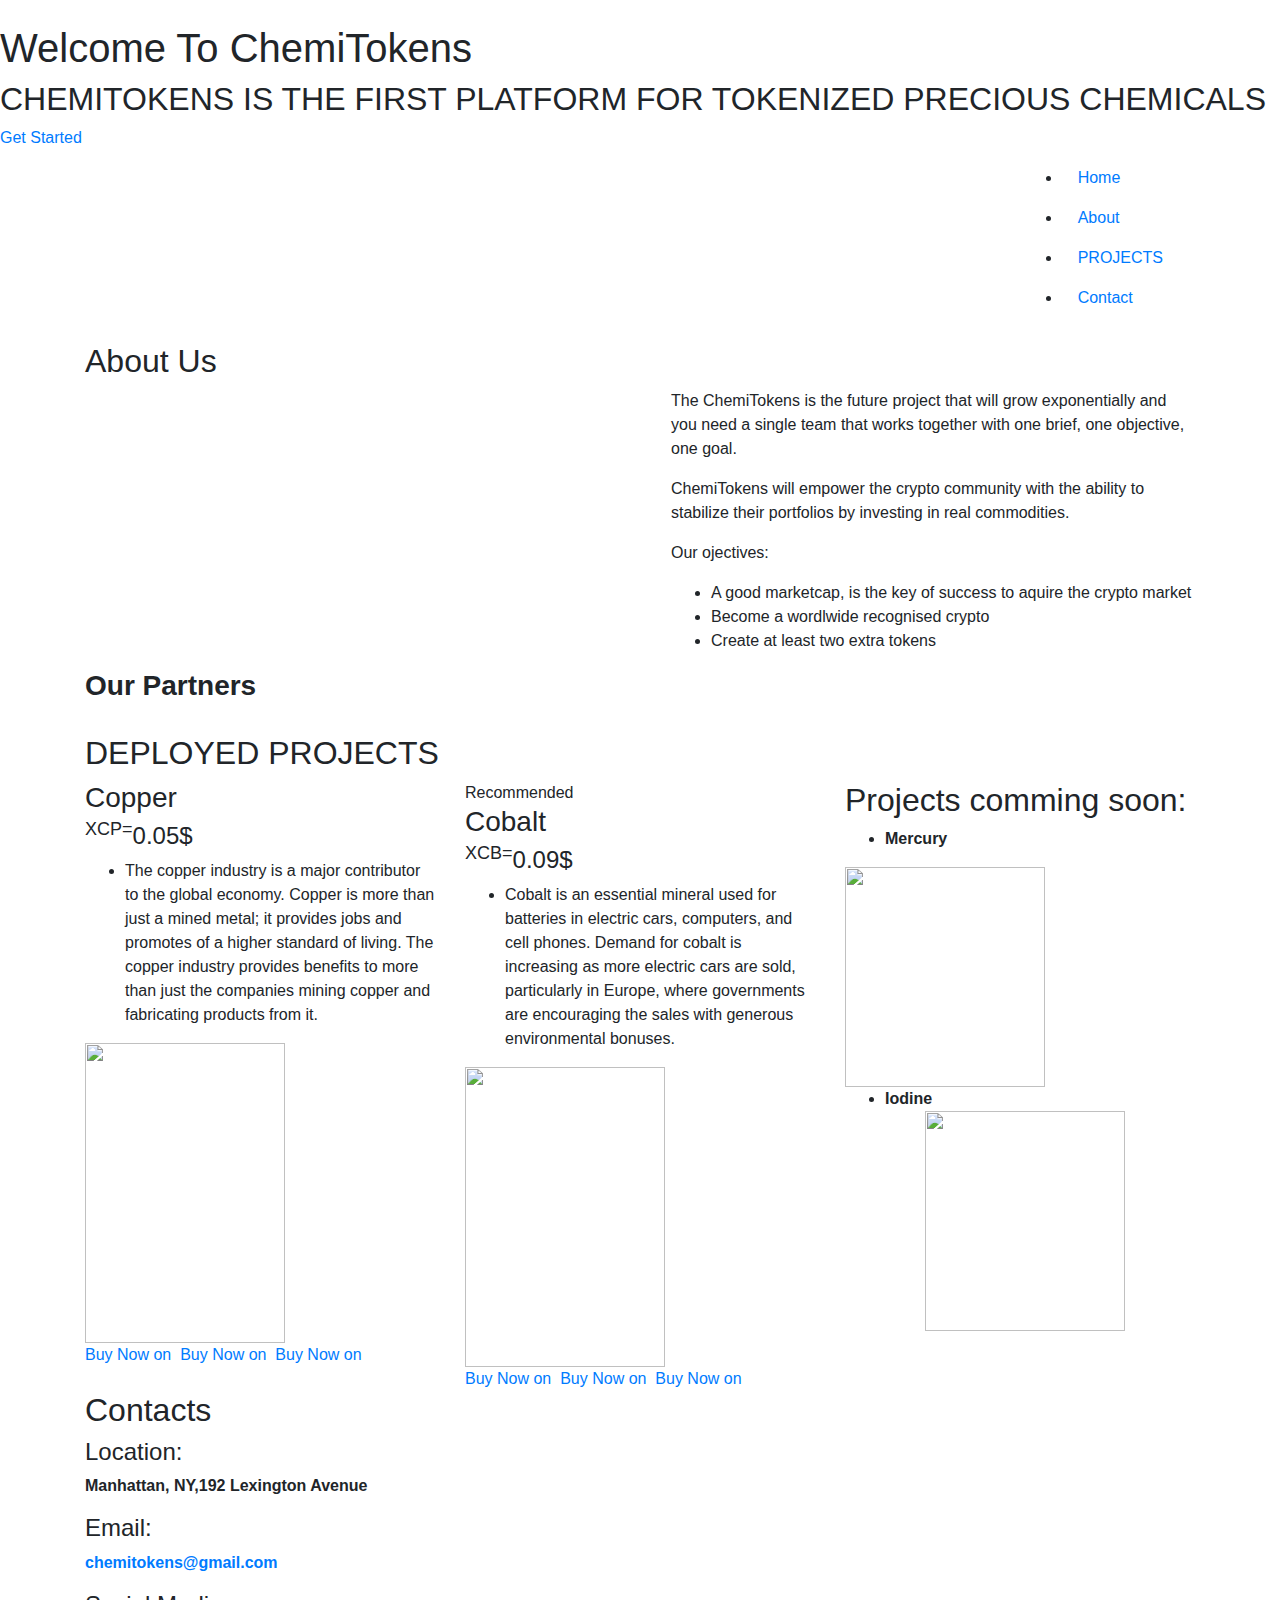
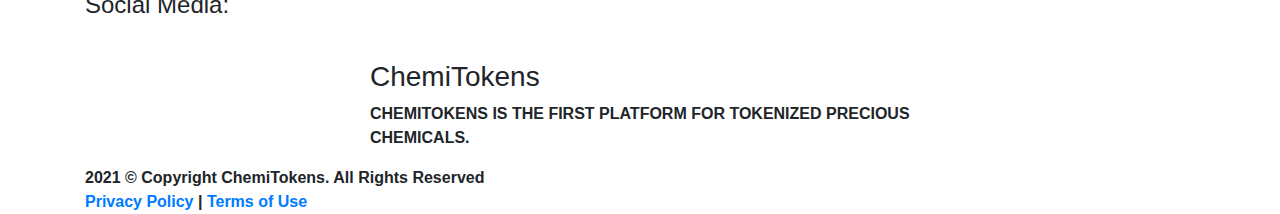
==== index.html @ fdd2e984 "Update index.html" ====
<!DOCTYPE html>
<html lang="en">

<head>

  <meta charset="utf-8">
  <meta content="width=device-width, initial-scale=1.0" name="viewport">

  <title>ChemiTokens</title>
  <meta content="" name="description">
  <meta content="" name="keywords">
   <link rel="stylesheet" href="https://stackpath.bootstrapcdn.com/bootstrap/4.3.1/css/bootstrap.min.css" integrity="sha384-ggOyR0iXCbMQv3Xipma34MD+dH/1fQ784/j6cY/iJTQUOhcWr7x9JvoRxT2MZw1T" crossorigin="anonymous">
  <!-- Favicons -->
  <link href="assets/img/favicon.png" rel="icon">
  <link href="assets/img/apple-touch-icon.png" rel="apple-touch-icon">

  <!-- Google Fonts -->
  <link href="https://fonts.googleapis.com/css?family=Open+Sans:300,300i,400,400i,600,600i,700,700i|Montserrat:300,300i,400,400i,500,500i,600,600i,700,700i|Poppins:300,300i,400,400i,500,500i,600,600i,700,700i" rel="stylesheet">

  <!-- Vendor CSS Files -->
  <link href="assets/vendor/aos/aos.css" rel="stylesheet">
  <link href="assets/vendor/bootstrap/css/bootstrap.min.css" rel="stylesheet">
  <link href="assets/vendor/bootstrap-icons/bootstrap-icons.css" rel="stylesheet">
  <link href="assets/vendor/boxicons/css/boxicons.min.css" rel="stylesheet">
  <link href="assets/vendor/glightbox/css/glightbox.min.css" rel="stylesheet">
  <link href="assets/vendor/swiper/swiper-bundle.min.css" rel="stylesheet">

  <!-- Template Main CSS File -->
  <link href="assets/css/style.css" rel="stylesheet">

  <!-- =======================================================
  * Template Name: Knight - v4.3.0
  * Template URL: https://bootstrapmade.com/knight-free-bootstrap-theme/
  * Author: BootstrapMade.com
  * License: https://bootstrapmade.com/license/
  ======================================================== -->
</head>

<body>

  <!-- ======= Hero Section ======= -->
  <section id="hero">
    <div class="hero-container">
      <a href="index.html" class="hero-logo" data-aos="zoom-in"><img src="assets/img/hero-logo.png" alt=""></a>
      <h1 data-aos="zoom-in">Welcome To ChemiTokens</h1>
      <h2 data-aos="fade-up">CHEMITOKENS IS THE FIRST PLATFORM FOR TOKENIZED PRECIOUS CHEMICALS</h2>
      <a data-aos="fade-up" data-aos-delay="200" href="#about" class="btn-get-started scrollto">Get Started</a>
    </div>
  </section><!-- End Hero -->

  <!-- ======= Header ======= -->
  <header id="header" class="d-flex align-items-center">
    <div class="container d-flex align-items-center justify-content-between">

      <div class="logo">
        <a href="index.html"><img src="assets/img/logo.png" alt="" class="img-fluid"></a>
      </div>

      <nav id="navbar" class="navbar">
        <ul>
          <li><a class="nav-link scrollto active" href="#hero">Home</a></li>
          <li><a class="nav-link scrollto" href="#about">About</a></li>
          <li><a class="nav-link scrollto" href="#pricing">PROJECTS</a></li>
          <li><a class="nav-link scrollto" href="#contact">Contact</a></li>
        </ul>
        <i class="bi bi-list mobile-nav-toggle"></i>
      </nav><!-- .navbar -->

    </div>
  </header><!-- End Header -->

  <main id="main">

    <!-- ======= About Us Section ======= -->
    <section id="about" class="about">
      <div class="container">

        <div class="section-title" data-aos="fade-up">
          <h2>About Us</h2>
        </div>

        <div class="row">
          <div class="col-lg-6" data-aos="fade-right">
            <div class="image">
              <img src="assets/img/about.jpg" class="img-fluid" alt="">
            </div>
          </div>
          <div class="col-lg-6" data-aos="fade-left">
            <div class="content pt-4 pt-lg-0 pl-0 pl-lg-3 ">
			<p class="fst-italic">
              The ChemiTokens is the future project that will grow exponentially and you need a single team that works together with one brief, one objective, one goal.</p>
             <p class="fst-italic">
               ChemiTokens will empower the crypto community with the ability to stabilize their portfolios by investing in real commodities.</p>
              <p class="fst-italic">
			   Our ojectives:
			  </p>
              <ul>
                <li><i class="bx bx-check-double"></i>A good marketcap, is the key of success to aquire the crypto market </li>
				<li><i class="bx bx-check-double"></i> Become a wordlwide recognised crypto</li>
                <li><i class="bx bx-check-double"></i> Create at least two extra tokens</li>

            </div>
          </div>
        </div>

      </div>
    </section><!-- End About Us Section -->
	
	    <!-- ======= Clients Section ======= -->
    <section id="clients" class="clients">
      <div class="container">
<h3><b>Our Partners</b></h3>
		<div class="row">
        <div class="row">
          <div class="col-lg-3 col-md-4 col-6" data-aos="zoom-in" data-aos-delay="100">
            <img src="assets/img/clients/lobstr.png" class="img-fluid" alt="">
          </div>

          <div class="col-lg-3 col-md-4 col-6" data-aos="zoom-in" data-aos-delay="200">
            <img src="assets/img/clients/scopuly.png" class="img-fluid" alt="">
          </div>

          <div class="col-lg-3 col-md-4 col-6" data-aos="zoom-in" data-aos-delay="300">
            <img src="assets/img/clients/stellarport.png" class="img-fluid" alt="">
          </div>

          <div class="col-lg-3 col-md-4 col-6" data-aos="zoom-in" data-aos-delay="400">
            <img src="assets/img/clients/stellarterm.png" class="img-fluid" alt="">
          </div>


          </div>

        </div>

      </div>
    </section><!-- End Clients Section -->

  
    <!-- ======= Pricing Section ======= -->
    <section id="pricing" class="pricing section-bg">
      <div class="container">

        <div class="section-title" data-aos="fade-up">
          <h2>DEPLOYED PROJECTS</h2>
         
        </div>

        <div class="row">

          <div class="col-lg-4 col-md-6">
            <div class="box" data-aos="zoom-in" data-aos-delay="100">
              <h3>Copper</h3>
              <h4><sup>XCP=</sup>0.05$</h4>
              <ul>
                <li>The copper industry is a major contributor to the global economy. Copper is more than just a mined metal; it provides jobs and promotes of a higher standard of living.
                The copper industry provides benefits to more than just the companies mining copper and fabricating products from it.</li>
                 </ul>
			  <img src="assets/img/testimonials/copper.jpg" class="testimonial-img" width="200" height="300">
              <div class="btn-wrap">
                <a href="#" class="btn-buy" >Buy Now on <img src="assets/img/clients/lobstr.png" class="img-fluid" alt=""></a>
				<a href="#" class="btn-buy" >Buy Now on <img src="assets/img/clients/scopuly.png" class="img-fluid" alt=""></a>
				<a href="#" class="btn-buy" >Buy Now on <img src="assets/img/clients/stellarport.png" class="img-fluid" alt=""></a>
              </div>
            </div>
          </div>

          <div class="col-lg-4 col-md-6 mt-4 mt-md-0">
            <div class="box recommended" data-aos="zoom-in">
              <span class="recommended-badge">Recommended</span>
              <h3>Cobalt</h3>
              <h4><sup>XCB=</sup>0.09$</h4>
			 
              <ul>
                <li>Cobalt is an essential mineral used for batteries in electric cars, computers, and cell phones.
               Demand for cobalt is increasing as more electric cars are sold, particularly in Europe, where governments are encouraging the sales with generous environmental bonuses.</li>
             
              </ul>
			   <img src="assets/img/testimonials/cobalt.jpg" class="testimonial-img" width="200" height="300">
              <div class="btn-wrap">
				<a href="#" class="btn-buy" >Buy Now on <img src="assets/img/clients/lobstr.png" class="img-fluid" alt=""></a>
				<a href="#" class="btn-buy" >Buy Now on <img src="assets/img/clients/scopuly.png" class="img-fluid" alt=""></a>
				<a href="#" class="btn-buy" >Buy Now on <img src="assets/img/clients/stellarport.png" class="img-fluid" alt=""></a>
              </div>
            </div>
          </div>

          <div class="col-lg-4 col-md-6 mt-4 mt-lg-0">
            <div class="box" data-aos="zoom-in" data-aos-delay="100">
              <h2>Projects comming soon:</h2>
               <ul>
			  <li><b>Mercury</b></li>
			  </ul>
			  <img src="assets/img/testimonials/mercury.jpg" class="testimonial-img" width="200" height="220">
			  <ul>
			  <li><b>Iodine<b></li>
			  <ul>
			   <img src="assets/img/testimonials/iodine.jpg" class="testimonial-img" width="200" height="220">
              <div class="btn-wrap">
                
              </div>
            </div>
          </div>

        </div>

      </div>
    </section><!-- End Pricing Section -->


    <!-- ======= Contact Section ======= -->
    <section id="contact" class="contact section-bg">
      <div class="container">

        <div class="section-title">
          <h2>Contacts</h2>

        </div>

        <div class="row">

          <div class="col-lg-12">
            <div class="info d-flex flex-column justify-content-center" data-aos="fade-right">
              <div class="address">
                <i class="bi bi-geo-alt"></i>
                <h4>Location:</h4>
                <p>Manhattan, NY,192 Lexington Avenue</p>
				
              </div>

              <div class="email">
                <i class="bi bi-envelope"></i>
                <h4>Email:</h4>
				<p><a href = "mailto: chemitokens@gmail.com">chemitokens@gmail.com</a>
               
              </div>

              <div class="phone">
                <i class="bi bi-phone"></i>
                <h4>Social Media:</h4>
				<p><a href="https://t.me/chemitokens" target="_blank" class="telegram"><i class="bx bxl-telegram"></i></a>	</p>
                <p><a href="https://twitter.com/ChemiTokens" target="_blank" class="twitter"><i class="bx bxl-twitter"></i></a></p>
				
				</div>

            </div>

    
	 

        </div>

      </div>
    </section><!-- End Contact Section -->

  </main><!-- End #main -->

  <!-- ======= Footer ======= -->
  <footer id="footer">

    <div class="footer-top">

      <div class="container">

        <div class="row justify-content-center">
          <div class="col-lg-6">
            <a href="#header" class="scrollto footer-logo"><img src="assets/img/hero-logo.png" alt=""></a>
            <h3>ChemiTokens</h3>
            <p>CHEMITOKENS IS THE FIRST PLATFORM FOR TOKENIZED PRECIOUS CHEMICALS.</p>
          </div>
        </div>
        </div>


      </div>
    </div>

    <div class="container footer-bottom clearfix">
      <div class="copyright">
       2021 &copy; Copyright <strong><span>ChemiTokens</span></strong>. All Rights Reserved
      </div>
      <div class="credits">
        <a href="privacy.html">Privacy Policy</a> 
		<a>|</a>
		 <a href="termsofuse.html">Terms of Use</a> 
		
      </div>
    </div>
  </footer><!-- End Footer -->

  <a href="#" class="back-to-top d-flex align-items-center justify-content-center"><i class="bi bi-arrow-up-short"></i></a>

  <!-- Vendor JS Files -->
  <script src="assets/vendor/aos/aos.js"></script>
  <script src="assets/vendor/bootstrap/js/bootstrap.bundle.min.js"></script>
  <script src="assets/vendor/glightbox/js/glightbox.min.js"></script>
  <script src="assets/vendor/isotope-layout/isotope.pkgd.min.js"></script>
  <script src="assets/vendor/php-email-form/validate.js"></script>
  <script src="assets/vendor/swiper/swiper-bundle.min.js"></script>
  <script src="https://cdnjs.cloudflare.com/ajax/libs/fetch-jsonp/1.0.6/fetch-jsonp.min.js"></script>

  <!-- Template Main JS File -->
  <script src="assets/js/main.js"></script>

</body>

</html>
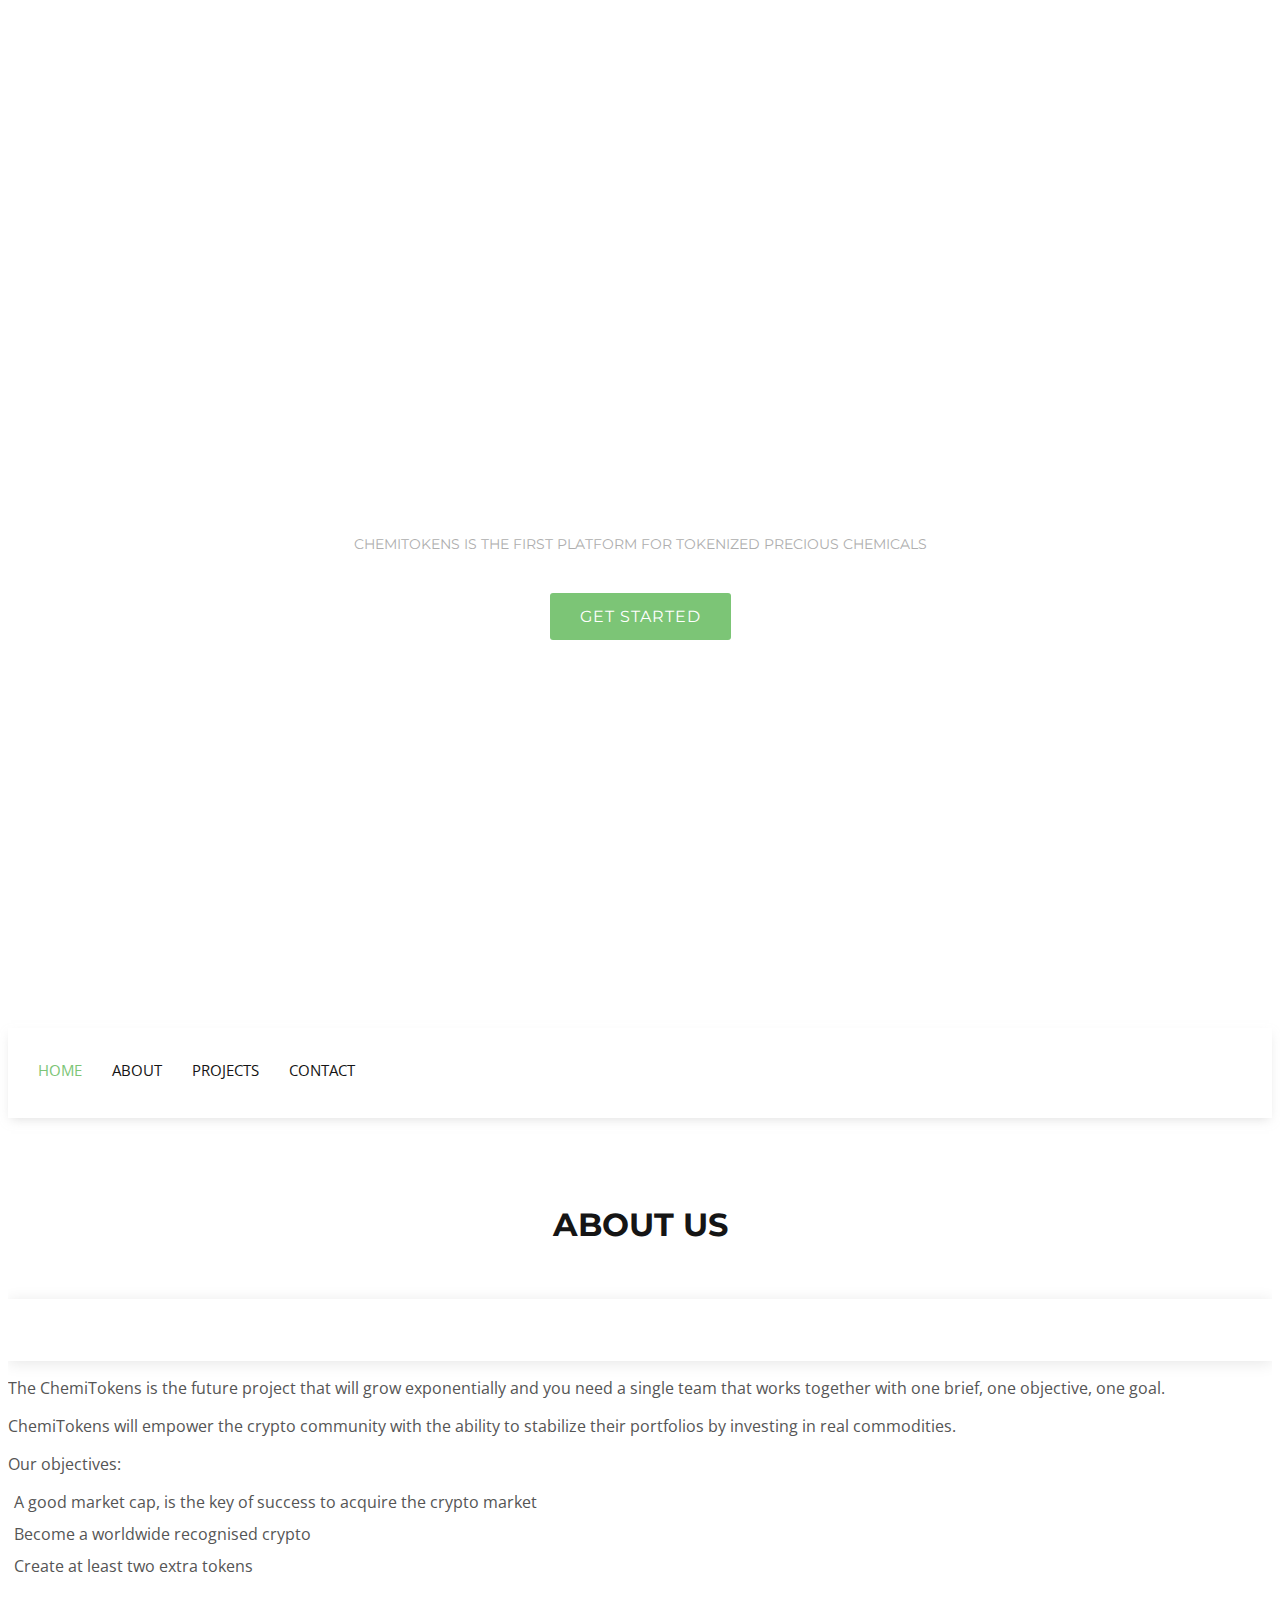
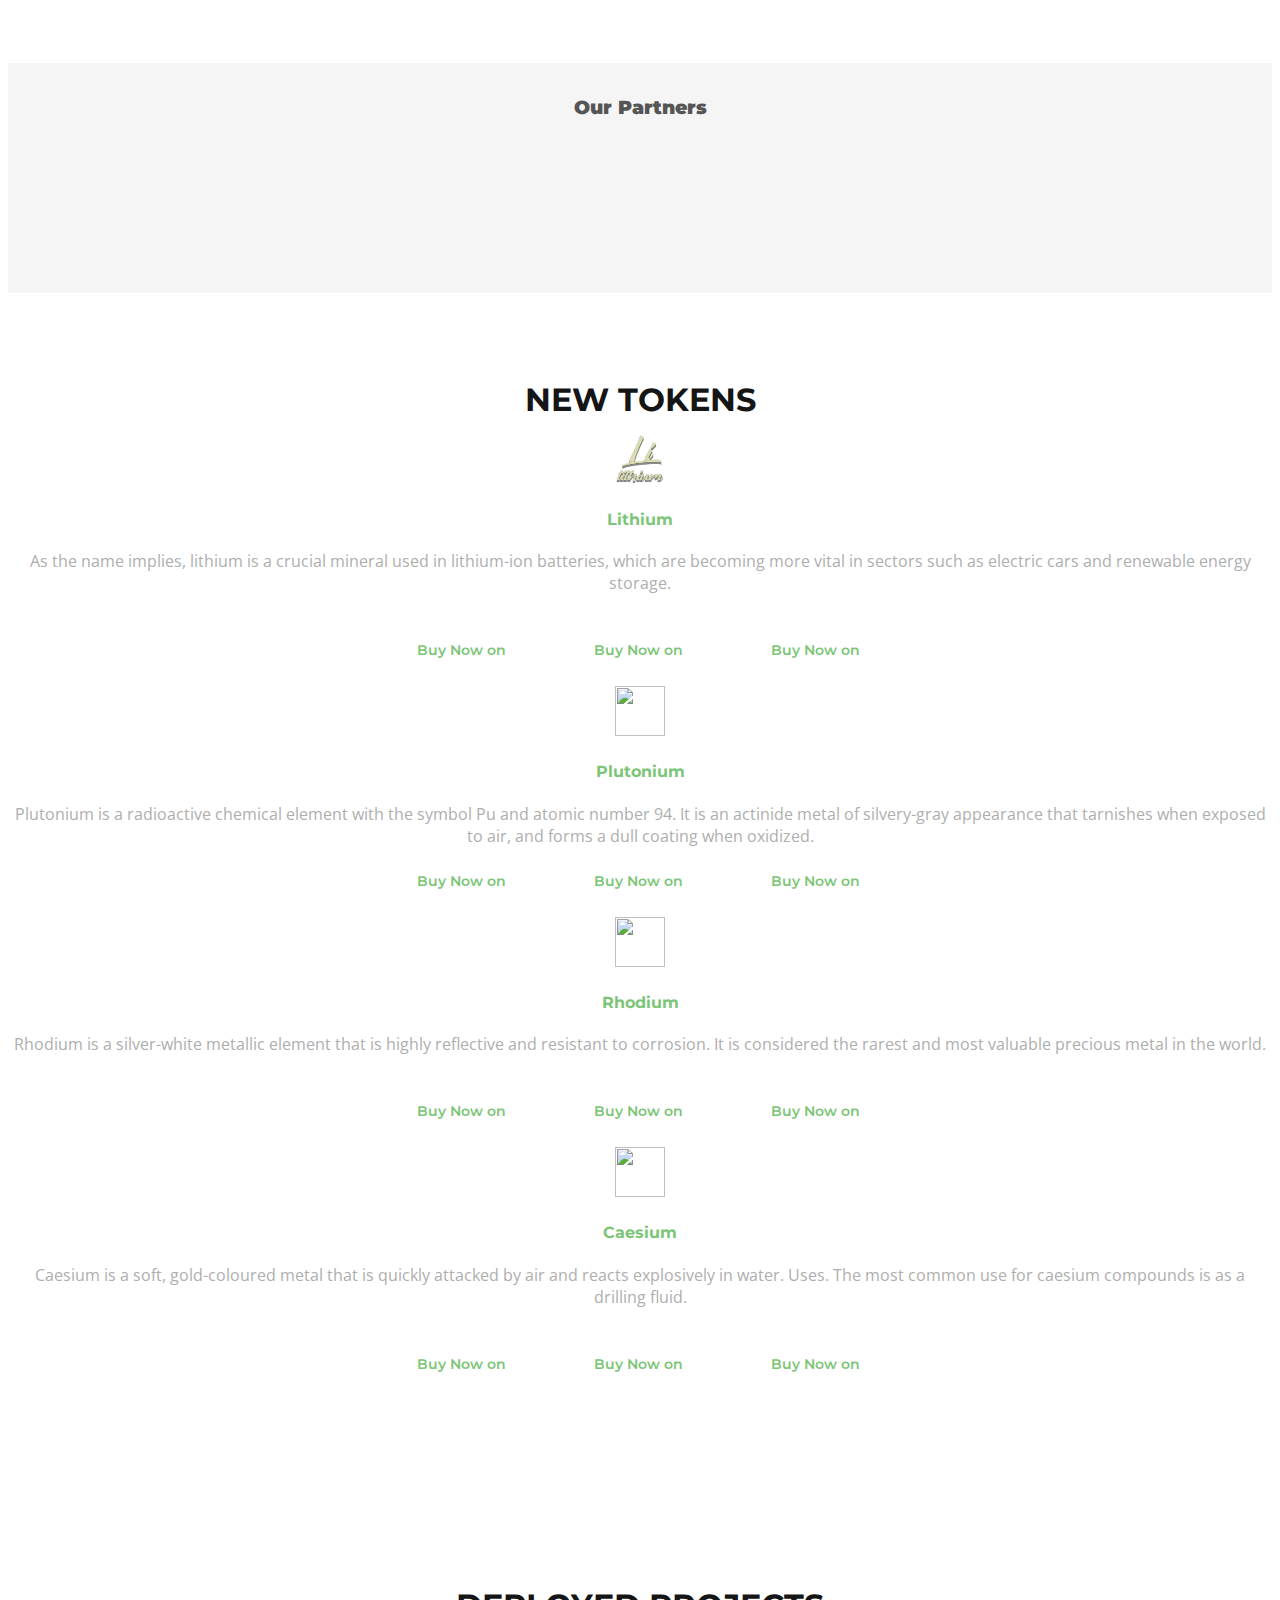
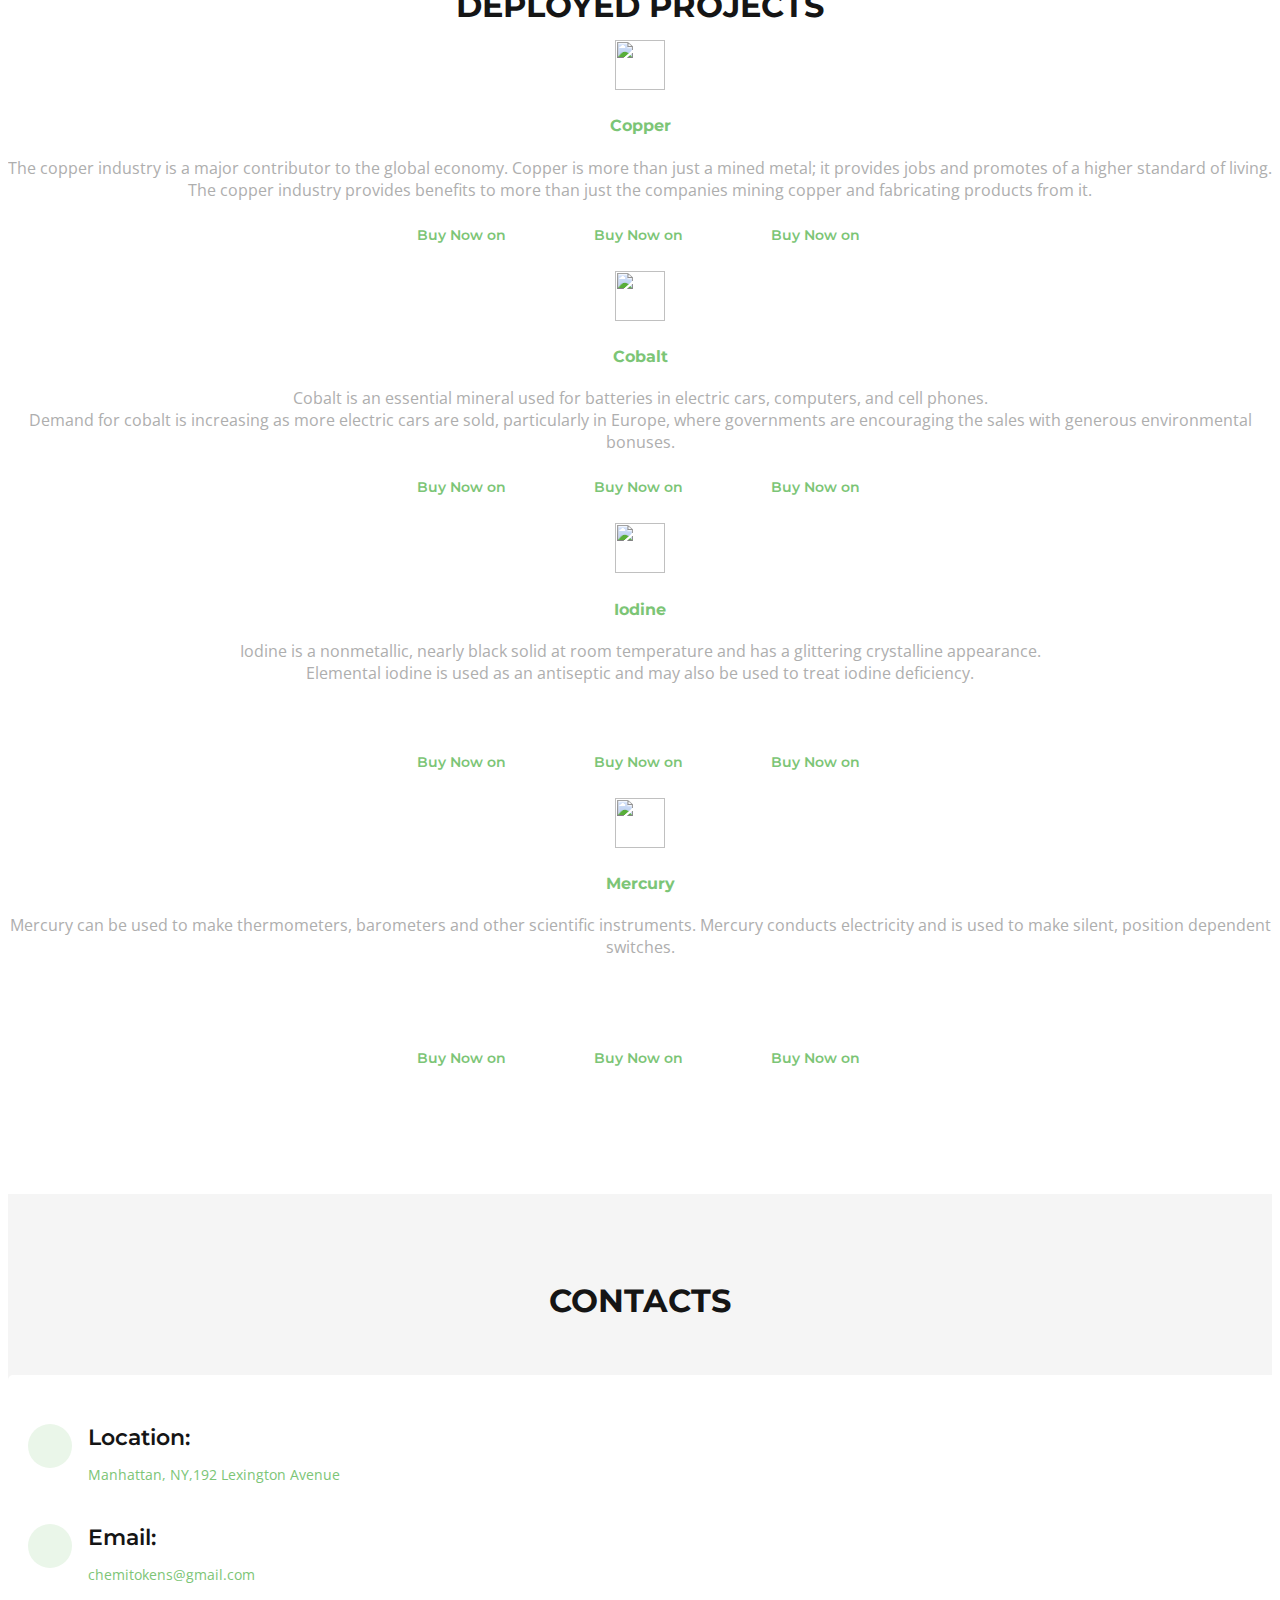
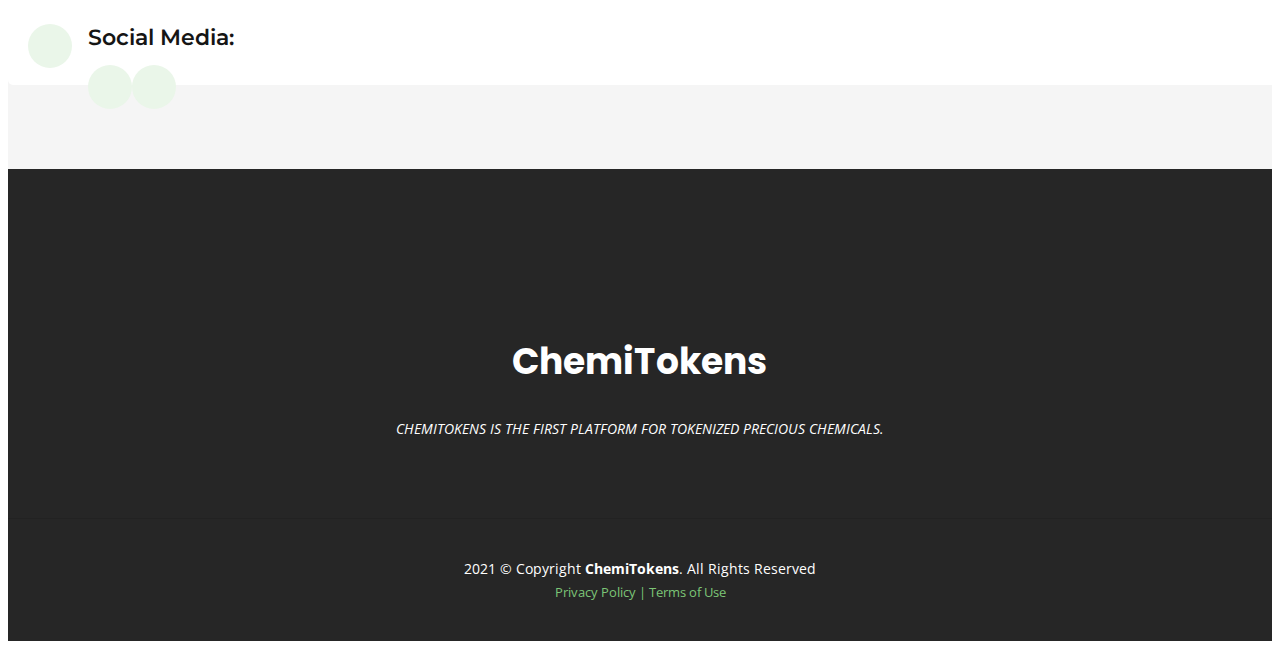
==== commit dc73078b: "main" ====
--- a/index.html
+++ b/index.html
@@ -9,7 +9,7 @@
   <title>ChemiTokens</title>
   <meta content="" name="description">
   <meta content="" name="keywords">
-   <link rel="stylesheet" href="https://stackpath.bootstrapcdn.com/bootstrap/4.3.1/css/bootstrap.min.css" integrity="sha384-ggOyR0iXCbMQv3Xipma34MD+dH/1fQ784/j6cY/iJTQUOhcWr7x9JvoRxT2MZw1T" crossorigin="anonymous">
+   
   <!-- Favicons -->
   <link href="assets/img/favicon.png" rel="icon">
   <link href="assets/img/apple-touch-icon.png" rel="apple-touch-icon">
@@ -60,7 +60,7 @@
         <ul>
           <li><a class="nav-link scrollto active" href="#hero">Home</a></li>
           <li><a class="nav-link scrollto" href="#about">About</a></li>
-          <li><a class="nav-link scrollto" href="#pricing">PROJECTS</a></li>
+          <li><a class="nav-link scrollto" href="#featured-services">PROJECTS</a></li>
           <li><a class="nav-link scrollto" href="#contact">Contact</a></li>
         </ul>
         <i class="bi bi-list mobile-nav-toggle"></i>
@@ -92,11 +92,11 @@
              <p class="fst-italic">
                ChemiTokens will empower the crypto community with the ability to stabilize their portfolios by investing in real commodities.</p>
               <p class="fst-italic">
-			   Our ojectives:
+			   Our objectives:
 			  </p>
               <ul>
-                <li><i class="bx bx-check-double"></i>A good marketcap, is the key of success to aquire the crypto market </li>
-				<li><i class="bx bx-check-double"></i> Become a wordlwide recognised crypto</li>
+                <li><i class="bx bx-check-double"></i>A good market cap, is the key of success to acquire the crypto market </li>
+				<li><i class="bx bx-check-double"></i> Become a worldwide recognised crypto</li>
                 <li><i class="bx bx-check-double"></i> Create at least two extra tokens</li>
 
             </div>
@@ -136,76 +136,149 @@
       </div>
     </section><!-- End Clients Section -->
 
-  
-    <!-- ======= Pricing Section ======= -->
-    <section id="pricing" class="pricing section-bg">
-      <div class="container">
-
-        <div class="section-title" data-aos="fade-up">
+ 
+         
+        </div>
+     <!-- ======= Featured Services Section ======= -->
+    <section id="featured-services" class="featured-services">
+      <div class="container" data-aos="fade-up">
+	   <div class="section-title" data-aos="fade-up">
+          <h2>New Tokens</h2>
+
+        <div class="row">
+    
+		<div class="col-md-4 col-lg-3 d-flex align-items-center-right mb-5 mb-lg-0">
+            <div class="icon-box-new" data-aos="fade-up" data-aos-delay="600">
+			 <div class="icon"><img src="assets/img/testimonials/lithium.png" class="testimonial-img" width="50" height="50"></div>
+              
+              <h4 class="title">Lithium</h4>
+              <p class="description">As the name implies, lithium is a crucial mineral used in lithium-ion batteries, which are becoming more vital in sectors such as electric cars and renewable energy storage.<br><br></p>
+			    <div class="btn-wrap">
+				<a href="https://lobstr.co/trade/xli:GDOSRVHMQPZE26Y2RIF65XRIQWT4DLFUMDHDX4D4W257LE7VY3ELPPH3" target="_blank" class="btn-buy" >Buy Now on <img src="assets/img/clients/lobstr.png" class="img-fluid" alt=""></a>
+				<a href="https://scopuly.com/trade/xli-XLM/GDOSRVHMQPZE26Y2RIF65XRIQWT4DLFUMDHDX4D4W257LE7VY3ELPPH3/native" target="_blank" class="btn-buy" >Buy Now on <img src="assets/img/clients/scopuly.png" class="img-fluid" alt=""></a>
+				<a href="https://stellarport.io/exchange/GDOSRVHMQPZE26Y2RIF65XRIQWT4DLFUMDHDX4D4W257LE7VY3ELPPH3/xli/native/XLM" target="_blank" class="btn-buy" >Buy Now on <img src="assets/img/clients/stellarport.png" class="img-fluid" alt=""></a>
+              </div>
+            </div>
+         </div>
+
+		<div class="col-md-4 col-lg-3 d-flex align-items-center-right mb-5 mb-lg-0">
+            <div class="icon-box-new" data-aos="fade-up" data-aos-delay="600">
+			 <div class="icon"><img src="assets/img/testimonials/plutonium.png" class="testimonial-img" width="50" height="50"></div>
+              
+              <h4 class="title">Plutonium</h4>
+              <p class="description">Plutonium is a radioactive chemical element with the symbol Pu and atomic number 94. It is an actinide metal of silvery-gray appearance that tarnishes when exposed to air, and forms a dull coating when oxidized.<br></p>
+			    <div class="btn-wrap">
+				<a href="https://lobstr.co/trade/xpu:GBIKIDQXJC2ZHHI4DPSVPUHHSY6QPNUDT5F6EXTSGTP4NYSCZDDWYPXZ" target="_blank" class="btn-buy" >Buy Now on <img src="assets/img/clients/lobstr.png" class="img-fluid" alt=""></a>
+				<a href="https://scopuly.com/trade/xpu-XLM/GBIKIDQXJC2ZHHI4DPSVPUHHSY6QPNUDT5F6EXTSGTP4NYSCZDDWYPXZ/native" target="_blank" class="btn-buy" >Buy Now on <img src="assets/img/clients/scopuly.png" class="img-fluid" alt=""></a>
+				<a href="https://stellarport.io/exchange/GBIKIDQXJC2ZHHI4DPSVPUHHSY6QPNUDT5F6EXTSGTP4NYSCZDDWYPXZ/xpu/native/XLM" target="_blank" class="btn-buy" >Buy Now on <img src="assets/img/clients/stellarport.png" class="img-fluid" alt=""></a>
+              </div>
+            </div>
+         </div>
+		  
+		  
+		  <div class="col-md-4 col-lg-3 d-flex align-items-center-right mb-5 mb-lg-0">
+            <div class="icon-box-new" data-aos="fade-up" data-aos-delay="600">
+			 <div class="icon"><img src="assets/img/testimonials/rhodium.png" class="testimonial-img" width="50" height="50"></div>
+              
+              <h4 class="title">Rhodium</h4>
+              <p class="description">Rhodium is a silver-white metallic element that is highly reflective and resistant to corrosion. It is considered the rarest and most valuable precious metal in the world.<br><br></p>
+			    <div class="btn-wrap">
+				<a href="https://lobstr.co/trade/xrh:GA765T7V2VHC5MTXN2LNLBKKW3OLISEC7IUGIECAP4WUAXZZRHRVIS2J/USDC:GA5ZSEJYB37JRC5AVCIA5MOP4RHTM335X2KGX3IHOJAPP5RE34K4KZVN/" target="_blank" class="btn-buy" >Buy Now on <img src="assets/img/clients/lobstr.png" class="img-fluid" alt=""></a>
+				<a href="https://scopuly.com/trade/xrh-XLM/GA765T7V2VHC5MTXN2LNLBKKW3OLISEC7IUGIECAP4WUAXZZRHRVIS2J/native" target="_blank" class="btn-buy" >Buy Now on <img src="assets/img/clients/scopuly.png" class="img-fluid" alt=""></a>
+				<a href="https://stellarport.io/exchange/GA765T7V2VHC5MTXN2LNLBKKW3OLISEC7IUGIECAP4WUAXZZRHRVIS2J/xrh/native/XLM" target="_blank" class="btn-buy" >Buy Now on <img src="assets/img/clients/stellarport.png" class="img-fluid" alt=""></a>
+              </div>
+            </div>
+          </div>
+		  
+          <div class="col-md-4 col-lg-3 d-flex align-items-center-left mb-5 mb-lg-0">
+            <div class="icon-box-new" data-aos="fade-up" data-aos-delay="400">
+              <div class="icon"><img src="assets/img/testimonials/caesium.png" class="testimonial-img" width="50" height="50"></div>
+              <h4 class="title">Caesium</h4>
+              <p class="description">Caesium is a soft, gold-coloured metal that is quickly attacked by air and reacts explosively in water. Uses. The most common use for caesium compounds is as a drilling fluid.<br><br></p>
+            <div class="btn-wrap">
+				<a href="https://lobstr.co/trade/xcs:GCUKHGFUA3GP64NC2K2DTQV4DB3LAM6NLZCHSPEU4256YVVCVM3TR3PF/USDC:GA5ZSEJYB37JRC5AVCIA5MOP4RHTM335X2KGX3IHOJAPP5RE34K4KZVN/" target="_blank" class="btn-buy" >Buy Now on <img src="assets/img/clients/lobstr.png" class="img-fluid" alt=""></a>
+				<a href="https://scopuly.com/trade/xcs-XLM/GCUKHGFUA3GP64NC2K2DTQV4DB3LAM6NLZCHSPEU4256YVVCVM3TR3PF/native" target="_blank" class="btn-buy" >Buy Now on <img src="assets/img/clients/scopuly.png" class="img-fluid" alt=""></a>
+				<a href="https://stellarport.io/exchange/GCUKHGFUA3GP64NC2K2DTQV4DB3LAM6NLZCHSPEU4256YVVCVM3TR3PF/xcs/native/XLM" target="_blank" class="btn-buy" >Buy Now on <img src="assets/img/clients/stellarport.png" class="img-fluid" alt=""></a>
+              </div>
+			</div>
+          </div>
+
+          
+
+         
+
+        </div>
+
+      </div>
+    </section><!-- End Featured Services Section -->
+	     <!-- ======= Featured Services Section ======= -->
+    <section id="featured-services" class="featured-services">
+      <div class="container" data-aos="fade-up">
+	   <div class="section-title" data-aos="fade-up">
           <h2>DEPLOYED PROJECTS</h2>
-         
-        </div>
-
-        <div class="row">
-
-          <div class="col-lg-4 col-md-6">
-            <div class="box" data-aos="zoom-in" data-aos-delay="100">
-              <h3>Copper</h3>
-              <h4><sup>XCP=</sup>0.05$</h4>
-              <ul>
-                <li>The copper industry is a major contributor to the global economy. Copper is more than just a mined metal; it provides jobs and promotes of a higher standard of living.
-                The copper industry provides benefits to more than just the companies mining copper and fabricating products from it.</li>
-                 </ul>
-			  <img src="assets/img/testimonials/copper.jpg" class="testimonial-img" width="200" height="300">
-              <div class="btn-wrap">
-                <a href="#" class="btn-buy" >Buy Now on <img src="assets/img/clients/lobstr.png" class="img-fluid" alt=""></a>
-				<a href="#" class="btn-buy" >Buy Now on <img src="assets/img/clients/scopuly.png" class="img-fluid" alt=""></a>
-				<a href="#" class="btn-buy" >Buy Now on <img src="assets/img/clients/stellarport.png" class="img-fluid" alt=""></a>
-              </div>
-            </div>
-          </div>
-
-          <div class="col-lg-4 col-md-6 mt-4 mt-md-0">
-            <div class="box recommended" data-aos="zoom-in">
-              <span class="recommended-badge">Recommended</span>
-              <h3>Cobalt</h3>
-              <h4><sup>XCB=</sup>0.09$</h4>
-			 
-              <ul>
-                <li>Cobalt is an essential mineral used for batteries in electric cars, computers, and cell phones.
-               Demand for cobalt is increasing as more electric cars are sold, particularly in Europe, where governments are encouraging the sales with generous environmental bonuses.</li>
-             
-              </ul>
-			   <img src="assets/img/testimonials/cobalt.jpg" class="testimonial-img" width="200" height="300">
-              <div class="btn-wrap">
-				<a href="#" class="btn-buy" >Buy Now on <img src="assets/img/clients/lobstr.png" class="img-fluid" alt=""></a>
-				<a href="#" class="btn-buy" >Buy Now on <img src="assets/img/clients/scopuly.png" class="img-fluid" alt=""></a>
-				<a href="#" class="btn-buy" >Buy Now on <img src="assets/img/clients/stellarport.png" class="img-fluid" alt=""></a>
-              </div>
-            </div>
-          </div>
-
-          <div class="col-lg-4 col-md-6 mt-4 mt-lg-0">
-            <div class="box" data-aos="zoom-in" data-aos-delay="100">
-              <h2>Projects comming soon:</h2>
-               <ul>
-			  <li><b>Mercury</b></li>
-			  </ul>
-			  <img src="assets/img/testimonials/mercury.jpg" class="testimonial-img" width="200" height="220">
-			  <ul>
-			  <li><b>Iodine<b></li>
-			  <ul>
-			   <img src="assets/img/testimonials/iodine.jpg" class="testimonial-img" width="200" height="220">
-              <div class="btn-wrap">
-                
-              </div>
-            </div>
-          </div>
-
-        </div>
-
-      </div>
-    </section><!-- End Pricing Section -->
+
+        <div class="row">
+          <div class="col-md-6 col-lg-3 d-flex align-items-stretch mb-5 mb-lg-0">
+            <div class="icon-box" data-aos="fade-up" data-aos-delay="100">
+              <div class="icon"><img src="assets/img/testimonials/copper.jpg" class="testimonial-img" width="50" height="50"></div>
+              <h4 class="title">Copper</h4>
+              <p class="description">The copper industry is a major contributor to the global economy. Copper is more than just a mined metal; it provides jobs and promotes of a higher standard of living.
+                The copper industry provides benefits to more than just the companies mining copper and fabricating products from it.</p>
+			   <div class="btn-wrap">
+                		<a href="https://lobstr.co/trade/xcp:GCL2EXSTHUTSDP75K6X6QIPHXNZ2Y55KC2H3BULW3FT53JGDVHYC4HFU" target="_blank" class="btn-buy" >Buy Now on <img src="assets/img/clients/lobstr.png" class="img-fluid" alt=""></a>
+				<a href="https://scopuly.com/trade/xcp-XLM/GCL2EXSTHUTSDP75K6X6QIPHXNZ2Y55KC2H3BULW3FT53JGDVHYC4HFU/native" target="_blank" class="btn-buy" >Buy Now on <img src="assets/img/clients/scopuly.png" class="img-fluid" alt=""></a>
+				<a href="https://stellarport.io/exchange/GCL2EXSTHUTSDP75K6X6QIPHXNZ2Y55KC2H3BULW3FT53JGDVHYC4HFU/xcp/native/XLM" target="_blank" class="btn-buy" >Buy Now on <img src="assets/img/clients/stellarport.png" class="img-fluid" alt=""></a>
+              </div>
+
+            </div>
+          </div>
+
+          <div class="col-md-6 col-lg-3 d-flex align-items-stretch mb-5 mb-lg-0">
+            <div class="icon-box" data-aos="fade-up" data-aos-delay="200">
+              <div class="icon"><img src="assets/img/testimonials/Cobalt.jpg" class="testimonial-img" width="50" height="50"></div>
+              <h4 class="title">Cobalt</h4>
+              <p class="description">Cobalt is an essential mineral used for batteries in electric cars, computers, and cell phones.<br>
+               Demand for cobalt is increasing as more electric cars are sold, particularly in Europe, where governments are encouraging the sales with generous environmental bonuses.</p>
+            <div class="btn-wrap">
+				<a href="https://lobstr.co/trade/xcb:GAIMV36WSTXZTW22DAGKMO34N4CWTOC4CZCKEAUIEHT47DQ2VS5FHJLY" target="_blank" class="btn-buy" >Buy Now on <img src="assets/img/clients/lobstr.png" class="img-fluid" alt=""></a>
+				<a href="https://scopuly.com/trade/xcb-XLM/GAIMV36WSTXZTW22DAGKMO34N4CWTOC4CZCKEAUIEHT47DQ2VS5FHJLY/native" target="_blank" class="btn-buy" >Buy Now on <img src="assets/img/clients/scopuly.png" class="img-fluid" alt=""></a>
+				<a href="https://stellarport.io/exchange/GAIMV36WSTXZTW22DAGKMO34N4CWTOC4CZCKEAUIEHT47DQ2VS5FHJLY/xcb/native/XLM" target="_blank" class="btn-buy" >Buy Now on <img src="assets/img/clients/stellarport.png" class="img-fluid" alt=""></a>
+              </div>
+			</div>
+          </div>
+
+          <div class="col-md-6 col-lg-3 d-flex align-items-stretch mb-5 mb-lg-0">
+            <div class="icon-box" data-aos="fade-up" data-aos-delay="300">
+			 <div class="icon"><img src="assets/img/testimonials/iodine.jpg" class="testimonial-img" width="50" height="50"></div>
+              
+              <h4 class="title">Iodine</h4>
+              <p class="description">Iodine is a nonmetallic, nearly black solid at room temperature and has a glittering crystalline appearance.<br>Elemental iodine is used as an antiseptic and may also be used to treat iodine deficiency.<br><br><br></p>
+			    <div class="btn-wrap">
+				<a href="https://lobstr.co/trade/xi:GC3UH7BS22Z4FUVVJJL3JBJGBM3MEGGYBTVLIS53EZMZXZCDHXO2D3FH/USDC:GA5ZSEJYB37JRC5AVCIA5MOP4RHTM335X2KGX3IHOJAPP5RE34K4KZVN/" target="_blank" class="btn-buy" >Buy Now on <img src="assets/img/clients/lobstr.png" class="img-fluid" alt=""></a>
+				<a href="https://scopuly.com/trade/xi-XLM/GC3UH7BS22Z4FUVVJJL3JBJGBM3MEGGYBTVLIS53EZMZXZCDHXO2D3FH/native" target="_blank" class="btn-buy" >Buy Now on <img src="assets/img/clients/scopuly.png" class="img-fluid" alt=""></a>
+				<a href="https://stellarport.io/exchange/GC3UH7BS22Z4FUVVJJL3JBJGBM3MEGGYBTVLIS53EZMZXZCDHXO2D3FH/xi/native/XLM" target="_blank" class="btn-buy" >Buy Now on <img src="assets/img/clients/stellarport.png" class="img-fluid" alt=""></a>
+              </div>
+            </div>
+          </div>
+
+          <div class="col-md-6 col-lg-3 d-flex align-items-stretch mb-5 mb-lg-0">
+            <div class="icon-box" data-aos="fade-up" data-aos-delay="400">
+				<div class="icon"><img src="assets/img/testimonials/mercury.jpg" class="testimonial-img" width="50" height="50"></div>
+                <h4 class="title">Mercury</h4>
+              <p class="description">Mercury can be used to make thermometers, barometers and other scientific instruments. Mercury conducts electricity and is used to make silent, position dependent switches.<br><br><br><br></p>
+			   <div class="btn-wrap">
+				<a href="https://lobstr.co/trade/xhg:GB5NVPPV35WC2HXYTS73UGCQGYKJ5SZRD7P267LTRJRKGD53NDKKAXQ3/USDC:GA5ZSEJYB37JRC5AVCIA5MOP4RHTM335X2KGX3IHOJAPP5RE34K4KZVN/" target="_blank" class="btn-buy" >Buy Now on <img src="assets/img/clients/lobstr.png" class="img-fluid" alt=""></a>
+				<a href="https://scopuly.com/trade/xhg-XLM/GB5NVPPV35WC2HXYTS73UGCQGYKJ5SZRD7P267LTRJRKGD53NDKKAXQ3/native" target="_blank" class="btn-buy" >Buy Now on <img src="assets/img/clients/scopuly.png" class="img-fluid" alt=""></a>
+				<a href="https://stellarport.io/exchange/GB5NVPPV35WC2HXYTS73UGCQGYKJ5SZRD7P267LTRJRKGD53NDKKAXQ3/xhg/native/XLM" target="_blank" class="btn-buy" >Buy Now on <img src="assets/img/clients/stellarport.png" class="img-fluid" alt=""></a>
+              </div>
+			  
+            </div>
+          </div>
+
+        </div>
+
+      </div>
+    </section><!-- End Featured Services Section -->
 
 
     <!-- ======= Contact Section ======= -->
@@ -224,7 +297,7 @@
               <div class="address">
                 <i class="bi bi-geo-alt"></i>
                 <h4>Location:</h4>
-                <p>Manhattan, NY,192 Lexington Avenue</p>
+                <p><a href="https://goo.gl/maps/nj7A21BqkbrrFMMR7" target="_blank">Manhattan, NY,192 Lexington Avenue</a></p>
 				
               </div>
 
--- a/assets/css/style.css
+++ b/assets/css/style.css
@@ -0,0 +1,1295 @@
+/**
+* Template Name: Knight - v4.3.0
+* Template URL: https://bootstrapmade.com/knight-free-bootstrap-theme/
+* Author: BootstrapMade.com
+* License: https://bootstrapmade.com/license/
+*/
+
+/*--------------------------------------------------------------
+# General
+--------------------------------------------------------------*/
+body {
+  font-family: "Open Sans", sans-serif;
+  color: #555555;
+}
+
+a {
+  text-decoration: none;
+  color: #7cc576;
+}
+
+a:hover {
+  color: #9ed49a;
+  text-decoration: none;
+}
+
+h1, h2, h3, h4, h5, h6 {
+  font-family: "Montserrat", sans-serif;
+}
+
+/*--------------------------------------------------------------
+# Back to top button
+--------------------------------------------------------------*/
+.back-to-top {
+  position: fixed;
+  visibility: hidden;
+  opacity: 0;
+  right: 15px;
+  bottom: 15px;
+  z-index: 996;
+  background: #7cc576;
+  width: 40px;
+  height: 40px;
+  border-radius: 4px;
+  transition: all 0.4s;
+}
+
+.back-to-top i {
+  font-size: 28px;
+  color: #fff;
+  line-height: 0;
+}
+
+.back-to-top:hover {
+  background: #97d193;
+  color: #fff;
+}
+
+.back-to-top.active {
+  visibility: visible;
+  opacity: 1;
+}
+
+/*--------------------------------------------------------------
+# Disable AOS delay on mobile
+--------------------------------------------------------------*/
+@media screen and (max-width: 768px) {
+  [data-aos-delay] {
+    transition-delay: 0 !important;
+  }
+}
+
+/*--------------------------------------------------------------
+# Header
+--------------------------------------------------------------*/
+#header {
+  height: 90px;
+  transition: all 0.5s;
+  z-index: 997;
+  transition: all 0.5s;
+  background: #fff;
+  box-shadow: 0 4px 10px -3px rgba(191, 191, 191, 0.5);
+}
+
+#header .logo h1 {
+  font-size: 28px;
+  margin: 0;
+  line-height: 1;
+  font-weight: 400;
+  letter-spacing: 3px;
+  text-transform: uppercase;
+}
+
+#header .logo h1 a, #header .logo h1 a:hover {
+  color: #fff;
+  text-decoration: none;
+}
+
+#header .logo img {
+  padding: 0;
+  margin: 0;
+  max-height: 40px;
+}
+
+@media (max-width: 992px) {
+  #header {
+    height: 70px;
+  }
+}
+
+.scrolled-offset {
+  margin-top: 90px;
+}
+
+@media (max-width: 992px) {
+  .scrolled-offset {
+    margin-top: 90px;
+  }
+}
+
+/*--------------------------------------------------------------
+# Navigation Menu
+--------------------------------------------------------------*/
+/**
+* Desktop Navigation 
+*/
+.navbar {
+  padding: 0;
+}
+
+.navbar ul {
+  margin: 0;
+  padding: 0;
+  display: flex;
+  list-style: none;
+  align-items: center;
+}
+
+.navbar li {
+  position: relative;
+}
+
+.navbar a, .navbar a:focus {
+  display: flex;
+  align-items: center;
+  justify-content: space-between;
+  padding: 10px 0 10px 30px;
+  font-size: 15px;
+  color: #151515;
+  text-transform: uppercase;
+  white-space: nowrap;
+  transition: 0.3s;
+}
+
+.navbar a i, .navbar a:focus i {
+  font-size: 12px;
+  line-height: 0;
+  margin-left: 5px;
+}
+
+.navbar a:hover, .navbar .active, .navbar .active:focus, .navbar li:hover > a {
+  color: #7cc576;
+}
+
+.navbar .dropdown ul {
+  display: block;
+  position: absolute;
+  left: 14px;
+  top: calc(100% + 30px);
+  margin: 0;
+  padding: 10px 0;
+  z-index: 99;
+  opacity: 0;
+  visibility: hidden;
+  background: #fff;
+  box-shadow: 0px 0px 30px rgba(127, 137, 161, 0.25);
+  transition: 0.3s;
+}
+
+.navbar .dropdown ul li {
+  min-width: 200px;
+}
+
+.navbar .dropdown ul a {
+  padding: 10px 20px;
+  font-size: 15px;
+  text-transform: none;
+  font-weight: 600;
+}
+
+.navbar .dropdown ul a i {
+  font-size: 12px;
+}
+
+.navbar .dropdown ul a:hover, .navbar .dropdown ul .active:hover, .navbar .dropdown ul li:hover > a {
+  color: #7cc576;
+}
+
+.navbar .dropdown:hover > ul {
+  opacity: 1;
+  top: 100%;
+  visibility: visible;
+}
+
+.navbar .dropdown .dropdown ul {
+  top: 0;
+  left: calc(100% - 30px);
+  visibility: hidden;
+}
+
+.navbar .dropdown .dropdown:hover > ul {
+  opacity: 1;
+  top: 0;
+  left: 100%;
+  visibility: visible;
+}
+
+@media (max-width: 1366px) {
+  .navbar .dropdown .dropdown ul {
+    left: -90%;
+  }
+  .navbar .dropdown .dropdown:hover > ul {
+    left: -100%;
+  }
+}
+
+/**
+* Mobile Navigation 
+*/
+.mobile-nav-toggle {
+  color: #151515;
+  font-size: 28px;
+  cursor: pointer;
+  display: none;
+  line-height: 0;
+  transition: 0.5s;
+}
+
+.mobile-nav-toggle.bi-x {
+  color: #fff;
+}
+
+@media (max-width: 991px) {
+  .mobile-nav-toggle {
+    display: block;
+  }
+  .navbar ul {
+    display: none;
+  }
+}
+
+.navbar-mobile {
+  position: fixed;
+  overflow: hidden;
+  top: 0;
+  right: 0;
+  left: 0;
+  bottom: 0;
+  background: rgba(0, 0, 0, 0.9);
+  transition: 0.3s;
+  z-index: 999;
+}
+
+.navbar-mobile .mobile-nav-toggle {
+  position: absolute;
+  top: 15px;
+  right: 15px;
+}
+
+.navbar-mobile ul {
+  display: block;
+  position: absolute;
+  top: 55px;
+  right: 15px;
+  bottom: 15px;
+  left: 15px;
+  padding: 10px 0;
+  background-color: #fff;
+  overflow-y: auto;
+  transition: 0.3s;
+}
+
+.navbar-mobile a {
+  padding: 10px 20px;
+  font-size: 15px;
+  color: #151515;
+}
+
+.navbar-mobile a:hover, .navbar-mobile .active, .navbar-mobile li:hover > a {
+  color: #7cc576;
+}
+
+.navbar-mobile .getstarted {
+  margin: 15px;
+}
+
+.navbar-mobile .dropdown ul {
+  position: static;
+  display: none;
+  margin: 10px 20px;
+  padding: 10px 0;
+  z-index: 99;
+  opacity: 1;
+  visibility: visible;
+  background: #fff;
+  box-shadow: 0px 0px 30px rgba(127, 137, 161, 0.25);
+}
+
+.navbar-mobile .dropdown ul li {
+  min-width: 200px;
+}
+
+.navbar-mobile .dropdown ul a {
+  padding: 10px 20px;
+}
+
+.navbar-mobile .dropdown ul a i {
+  font-size: 12px;
+}
+
+.navbar-mobile .dropdown ul a:hover, .navbar-mobile .dropdown ul .active:hover, .navbar-mobile .dropdown ul li:hover > a {
+  color: #7cc576;
+}
+
+.navbar-mobile .dropdown > .dropdown-active {
+  display: block;
+}
+
+/*--------------------------------------------------------------
+# Hero Section
+--------------------------------------------------------------*/
+#hero {
+  width: 100%;
+  height: 100vh;
+  background: url("../img/hero-bg.png");
+  position: relative;
+}
+
+#hero .hero-container {
+  position: absolute;
+  bottom: 0;
+  top: 0;
+  left: 0;
+  right: 0;
+  display: flex;
+  justify-content: center;
+  align-items: center;
+  flex-direction: column;
+  text-align: center;
+  padding: 0 15px;
+}
+
+#hero .hero-logo {
+  margin-bottom: 30px;
+}
+
+#hero h1 {
+  margin: 0 0 30px 0;
+  font-size: 48px;
+  font-weight: 500;
+  line-height: 56px;
+  color: #fff;
+}
+
+#hero h2 {
+  color: #aeaeae;
+  margin-bottom: 30px;
+  font-size: 14px;
+  font-weight: 400;
+  text-transform: uppercase;
+}
+
+#hero .btn-get-started {
+  font-family: "Montserrat", sans-serif;
+  text-transform: uppercase;
+  font-weight: 400;
+  font-size: 16px;
+  letter-spacing: 1px;
+  display: inline-block;
+  padding: 14px 30px;
+  border-radius: 3px;
+  margin: 10px;
+  color: #fff;
+  background: #7cc576;
+}
+
+#hero .btn-get-started:hover {
+  transition: 0.5s;
+  background: #fff;
+  color: #7cc576;
+}
+
+@media (min-width: 1024px) {
+  #hero {
+    background-attachment: fixed;
+  }
+}
+
+@media (max-width: 768px) {
+  #hero h1 {
+    font-size: 28px;
+    line-height: 36px;
+  }
+  #hero h2 {
+    line-height: 22px;
+  }
+}
+
+/*--------------------------------------------------------------
+# Sections General
+--------------------------------------------------------------*/
+section {
+  padding: 60px 0;
+  overflow: hidden;
+}
+
+.section-bg {
+  background-color: whitesmoke;
+}
+
+.section-title {
+  text-align: center;
+  padding-bottom: 40px;
+}
+
+.section-title h2 {
+  font-size: 32px;
+  font-weight: bold;
+  text-transform: uppercase;
+  margin-bottom: 15px;
+  padding-bottom: 0;
+  color: #151515;
+}
+
+.section-title p {
+  margin-bottom: 0;
+  color: #aeaeae;
+}
+
+/*--------------------------------------------------------------
+# About Us
+--------------------------------------------------------------*/
+.about .image {
+  padding: 20px;
+  box-shadow: 0px 2px 15px rgba(0, 0, 0, 0.1);
+}
+
+.about .content h3 {
+  font-weight: 600;
+  font-size: 26px;
+}
+
+.about .content ul {
+  list-style: none;
+  padding: 0;
+}
+
+.about .content ul li {
+  padding-bottom: 10px;
+  display: flex;
+  align-items: flex-start;
+}
+
+.about .content ul i {
+  font-size: 24px;
+  padding: 2px 6px 0 0;
+  color: #7cc576;
+}
+
+.about .content p:last-child {
+  margin-bottom: 0;
+}
+
+/*--------------------------------------------------------------
+# Services
+--------------------------------------------------------------*/
+.services .icon-box h4 {
+  font-size: 20px;
+  font-weight: 700;
+  margin: 5px 0 10px 60px;
+}
+
+.services .icon-box i {
+  font-size: 48px;
+  float: left;
+  color: #7cc576;
+}
+
+.services .icon-box p {
+  font-size: 15px;
+  color: #959595;
+  margin-left: 60px;
+}
+
+.services .image {
+  background-position: center center;
+  background-repeat: no-repeat;
+  background-size: cover;
+  min-height: 400px;
+}
+
+/*--------------------------------------------------------------
+# Featured
+--------------------------------------------------------------*/
+.featured {
+  padding: 40px 0 0 0;
+  background: white;
+}
+
+.featured .nav-tabs {
+  border: 0;
+}
+
+.featured .nav-link {
+  border: 0;
+  padding: 20px;
+  color: #151515;
+  transition: 0.3s;
+}
+
+.featured .nav-link h4 {
+  font-size: 18px;
+  font-weight: 600;
+  transition: 0.3s;
+}
+
+.featured .nav-link:hover h4 {
+  color: #7cc576;
+}
+
+.featured .nav-link p {
+  font-size: 14px;
+  margin-bottom: 0;
+}
+
+.featured .nav-link.active {
+  box-shadow: 0px 0 25px rgba(0, 0, 0, 0.08);
+}
+
+.featured .nav-link.active h4 {
+  color: #7cc576;
+}
+
+.featured .tab-pane.active {
+  -webkit-animation: slide-down 0.5s ease-out;
+  animation: slide-down 0.5s ease-out;
+}
+
+@-webkit-keyframes slide-down {
+  0% {
+    opacity: 0;
+  }
+  100% {
+    opacity: 1;
+  }
+}
+
+@keyframes slide-down {
+  0% {
+    opacity: 0;
+  }
+  100% {
+    opacity: 1;
+  }
+}
+
+
+@-webkit-keyframes pulsate-btn {
+  0% {
+    transform: scale(0.6, 0.6);
+    opacity: 1;
+  }
+  100% {
+    transform: scale(1, 1);
+    opacity: 0;
+  }
+}
+
+@keyframes pulsate-btn {
+  0% {
+    transform: scale(0.6, 0.6);
+    opacity: 1;
+  }
+  100% {
+    transform: scale(1, 1);
+    opacity: 0;
+  }
+}
+
+
+/*--------------------------------------------------------------
+# Testimonials
+--------------------------------------------------------------*/
+.testimonials {
+  padding: 60px 0;
+  background: url("../img/testimonials-bg.jpg") no-repeat;
+  background-position: center center;
+  background-size: cover;
+  position: relative;
+}
+
+.testimonials::before {
+  content: "";
+  position: absolute;
+  left: 0;
+  right: 0;
+  top: 0;
+  bottom: 0;
+  background: rgba(0, 0, 0, 0.1);
+}
+
+.testimonials .quote-icon {
+  text-align: center;
+  margin-bottom: 30px;
+}
+
+.testimonials .quote-icon i {
+  color: #7cc576;
+  font-size: 24px;
+  padding: 18px;
+  border-radius: 50px;
+  border: 2px solid #7cc576;
+}
+
+.testimonials .testimonial-item {
+  text-align: center;
+  color: #fff;
+}
+
+.testimonials .testimonial-item p {
+  font-style: italic;
+  margin: 0 auto 30px auto;
+  font-size: 20px;
+}
+
+.testimonials .testimonial-item .testimonial-img {
+  width: 100px;
+  border-radius: 50%;
+  border: 6px solid rgba(255, 255, 255, 0.15);
+  margin: 0 auto;
+}
+
+.testimonials .testimonial-item h3 {
+  font-size: 20px;
+  font-weight: bold;
+  margin: 10px 0 5px 0;
+  color: #fff;
+}
+
+.testimonials .testimonial-item h4 {
+  font-size: 14px;
+  color: #ddd;
+  margin: 0 0 15px 0;
+}
+
+.testimonials .swiper-pagination {
+  margin-top: 20px;
+  position: relative;
+}
+
+.testimonials .swiper-pagination .swiper-pagination-bullet {
+  width: 12px;
+  height: 12px;
+  opacity: 1;
+  background-color: rgba(255, 255, 255, 0.4);
+}
+
+.testimonials .swiper-pagination .swiper-pagination-bullet-active {
+  background-color: #7cc576;
+}
+
+@media (min-width: 992px) {
+  .testimonials .testimonial-item p {
+    width: 80%;
+  }
+}
+
+/*--------------------------------------------------------------
+# Clients
+--------------------------------------------------------------*/
+.clients {
+  background: whitesmoke;
+  padding: 15px 0;
+  text-align: center;
+}
+
+.clients img {
+  width: 50%;
+  filter: grayscale(100);
+  transition: all 0.4s ease-in-out;
+  display: inline-block;
+  padding: 15px 0;
+}
+
+.clients img:hover {
+  filter: none;
+  transform: scale(1.2);
+}
+
+@media (max-width: 768px) {
+  .clients img {
+    width: 40%;
+  }
+}
+
+@media (max-width: 575px) {
+  .clients img {
+    width: 50%;
+  }
+}
+
+/*--------------------------------------------------------------
+# Team
+--------------------------------------------------------------*/
+.team {
+  background: #fff;
+  padding: 60px 0;
+}
+
+.team .member {
+  margin-bottom: 20px;
+  overflow: hidden;
+}
+
+.team .member .member-img {
+  position: relative;
+  overflow: hidden;
+  border-radius: 5px;
+}
+
+.team .member .social {
+  position: absolute;
+  left: 0;
+  bottom: -40px;
+  right: 0;
+  height: 40px;
+  opacity: 0;
+  transition: bottom ease-in-out 0.4s;
+  background: rgba(124, 197, 118, 0.8);
+  display: flex;
+  align-items: center;
+  justify-content: center;
+}
+
+.team .member .social a {
+  transition: color 0.3s;
+  color: rgba(255, 255, 255, 0.7);
+  margin: 0 10px;
+  display: inline-flex;
+  align-items: center;
+  justify-content: center;
+}
+
+.team .member .social a i {
+  line-height: 0;
+}
+
+.team .member .social a:hover {
+  color: #fff;
+}
+
+.team .member .social i {
+  font-size: 18px;
+  margin: 0 2px;
+}
+
+.team .member .member-info h4 {
+  font-weight: 700;
+  margin: 15px 0 5px 0;
+  font-size: 18px;
+}
+
+.team .member .member-info span {
+  display: block;
+  font-size: 13px;
+  text-transform: uppercase;
+  font-weight: 400;
+  margin-bottom: 15px;
+  color: #7cc576;
+}
+
+.team .member .member-info p {
+  font-style: italic;
+  font-size: 14px;
+  line-height: 26px;
+  color: #888888;
+}
+
+.team .member:hover .social {
+  bottom: 0;
+  opacity: 1;
+  transition: bottom ease-in-out 0.4s;
+}
+
+/*--------------------------------------------------------------
+# Pricing
+--------------------------------------------------------------*/
+.pricing .box {
+  padding: 20px;
+  background: #fff;
+  text-align: center;
+  border-radius: 8px;
+  position: relative;
+  overflow: hidden;
+  border: 1px solid #fff;
+}
+
+.pricing .box h3 {
+  font-weight: 400;
+  padding: 15px;
+  margin-top: 15px;
+  font-size: 18px;
+  font-weight: 600;
+  color: #151515;
+}
+
+.pricing .box h4 {
+  font-size: 42px;
+  color: #151515;
+  font-weight: 700;
+  font-family: "Open Sans", sans-serif;
+  margin-bottom: 20px;
+}
+
+.pricing .box h4 sup {
+  font-size: 20px;
+  top: -15px;
+  left: -3px;
+}
+
+.pricing .box h4 span {
+  color: #bababa;
+  font-size: 16px;
+  font-weight: 300;
+}
+
+.pricing .box ul {
+  padding: 0;
+  list-style: none;
+  color: #151515;
+  text-align: center;
+  line-height: 20px;
+  font-size: 14px;
+}
+
+.pricing .box ul li {
+  padding-bottom: 16px;
+}
+
+.pricing .box ul i {
+  color: #7cc576;
+  font-size: 18px;
+  padding-right: 4px;
+}
+
+.pricing .box ul .na {
+  color: #ccc;
+  text-decoration: line-through;
+}
+
+.section-title .row .btn-wrap {
+  padding: 15px;
+  text-align: center;
+}
+
+.section-title .row .btn-buy {
+  display: inline-block;
+  padding: 10px 40px 12px 40px;
+  border-radius: 5px;
+  border: none;
+  color: #7cc576;
+  font-size: 14px;
+  font-weight: 400;
+  font-family: "Montserrat", sans-serif;
+  font-weight: 600;
+  transition: 0.3s;
+}
+.section-title .row h4 {
+	color: #7cc576;
+}
+.section-title .row .btn-buy:hover {
+  background: #7cc577;
+  color: #fff;
+  opacity: 45%;
+}
+
+
+.pricing .recommended {
+  border-color: #7cc576;
+}
+
+.pricing .recommended .btn-buy {
+  background: none;
+  color: #7cc576;
+}
+
+.pricing .recommended .btn-buy:hover {
+  background: 7cc576;
+  border-color: #61b959;
+}
+
+.pricing .recommended-badge {
+  position: absolute;
+  top: 5px;
+  left: 50%;
+  transform: translateX(-50%);
+  z-index: 1;
+  font-size: 12px;
+  padding: 4px 25px 6px 25px;
+  background: #eaf6e9;
+  color: #7cc576;
+  border-radius: 50px;
+  text-transform: uppercase;
+  font-weight: 600;
+}
+
+/*--------------------------------------------------------------
+# Frequently Asked Questions
+--------------------------------------------------------------*/
+.faq .faq-list {
+  padding: 0;
+  list-style: none;
+}
+
+.faq .faq-list li {
+  border-bottom: 1px solid #eee;
+  margin-bottom: 20px;
+  padding-bottom: 20px;
+}
+
+.faq .faq-list a {
+  display: block;
+  position: relative;
+  font-family: #7cc576;
+  font-size: 18px;
+  line-height: 24px;
+  font-weight: 400;
+  padding-right: 25px;
+  cursor: pointer;
+}
+
+.faq .faq-list i {
+  font-size: 24px;
+  position: absolute;
+  right: 0;
+  top: 0;
+}
+
+.faq .faq-list p {
+  margin-bottom: 0;
+  padding: 10px 0 0 0;
+}
+
+.faq .faq-list .icon-show {
+  display: none;
+}
+
+.faq .faq-list a.collapsed {
+  color: #343a40;
+}
+
+.faq .faq-list a.collapsed:hover {
+  color: #7cc576;
+}
+
+.faq .faq-list a.collapsed .icon-show {
+  display: inline-block;
+}
+
+.faq .faq-list a.collapsed .icon-close {
+  display: none;
+}
+
+/*--------------------------------------------------------------
+# Contact
+--------------------------------------------------------------*/
+.contact .info {
+  width: 100%;
+  height: 100%;
+  background: #fff;
+  padding: 20px;
+  border-radius: 5px;
+}
+
+.contact .info i {
+  font-size: 20px;
+  color: #7cc576;
+  float: left;
+  width: 44px;
+  height: 44px;
+  background: #eaf6e9;
+  display: flex;
+  justify-content: center;
+  align-items: center;
+  border-radius: 50px;
+  transition: all 0.3s ease-in-out;
+}
+
+.contact .info h4 {
+  padding: 0 0 0 60px;
+  font-size: 22px;
+  font-weight: 600;
+  margin-bottom: 5px;
+  color: #151515;
+}
+
+.contact .info p {
+  padding: 0 0 0 60px;
+  margin-bottom: 0;
+  font-size: 14px;
+  color: #484848;
+}
+
+.contact .info .email, .contact .info .phone {
+  margin-top: 40px;
+}
+
+.contact .info .email:hover i, .contact .info .address:hover i, .contact .info .phone:hover i {
+  background: #7cc576;
+  color: #fff;
+}
+
+.contact .php-email-form {
+  width: 100%;
+  background: #fff;
+  padding: 20px;
+  border-radius: 5px;
+}
+
+.contact .php-email-form .form-group {
+  padding-bottom: 8px;
+}
+
+.contact .php-email-form .error-message {
+  display: none;
+  color: #fff;
+  background: #ed3c0d;
+  text-align: left;
+  padding: 15px;
+  font-weight: 600;
+}
+
+.contact .php-email-form .error-message br + br {
+  margin-top: 25px;
+}
+
+.contact .php-email-form .sent-message {
+  display: none;
+  color: #fff;
+  background: #18d26e;
+  text-align: center;
+  padding: 15px;
+  font-weight: 600;
+}
+
+.contact .php-email-form .loading {
+  display: none;
+  background: #fff;
+  text-align: center;
+  padding: 15px;
+}
+
+.contact .php-email-form .loading:before {
+  content: "";
+  display: inline-block;
+  border-radius: 50%;
+  width: 24px;
+  height: 24px;
+  margin: 0 10px -6px 0;
+  border: 3px solid #18d26e;
+  border-top-color: #eee;
+  -webkit-animation: animate-loading 1s linear infinite;
+  animation: animate-loading 1s linear infinite;
+}
+
+.contact .php-email-form input, .contact .php-email-form textarea {
+  border-radius: 0;
+  box-shadow: none;
+  font-size: 14px;
+}
+
+.contact .php-email-form input {
+  height: 44px;
+}
+
+.contact .php-email-form textarea {
+  padding: 10px 12px;
+}
+
+.contact .php-email-form button[type="submit"] {
+  background: #7cc576;
+  border: 0;
+  padding: 10px 24px;
+  color: #fff;
+  transition: 0.4s;
+  border-radius: 4px;
+}
+
+.contact .php-email-form button[type="submit"]:hover {
+  background: #61b959;
+}
+
+@-webkit-keyframes animate-loading {
+  0% {
+    transform: rotate(0deg);
+  }
+  100% {
+    transform: rotate(360deg);
+  }
+}
+
+@keyframes animate-loading {
+  0% {
+    transform: rotate(0deg);
+  }
+  100% {
+    transform: rotate(360deg);
+  }
+}
+
+/*--------------------------------------------------------------
+# Breadcrumbs
+--------------------------------------------------------------*/
+.breadcrumbs {
+  padding: 40px 0;
+}
+
+.breadcrumbs h2 {
+  font-size: 26px;
+  font-weight: 300;
+}
+
+.breadcrumbs ol {
+  display: flex;
+  flex-wrap: wrap;
+  list-style: none;
+  padding: 0;
+  margin: 0;
+  font-size: 15px;
+}
+
+.breadcrumbs ol li + li {
+  padding-left: 10px;
+}
+
+.breadcrumbs ol li + li::before {
+  display: inline-block;
+  padding-right: 10px;
+  color: #2f2f2f;
+  content: "/";
+}
+
+@media (max-width: 768px) {
+  .breadcrumbs .d-flex {
+    display: block !important;
+  }
+  .breadcrumbs ol {
+    display: block;
+  }
+  .breadcrumbs ol li {
+    display: inline-block;
+  }
+}
+
+/*--------------------------------------------------------------
+# Footer
+--------------------------------------------------------------*/
+#footer {
+  background: url("../img/footer-bg.jpg") center center no-repeat;
+  color: #fff;
+  font-size: 14px;
+  position: relative;
+}
+
+#footer::before {
+  content: "";
+  position: absolute;
+  left: 0;
+  right: 0;
+  top: 0;
+  bottom: 0;
+  background: rgba(0, 0, 0, 0.85);
+  z-index: 1;
+}
+
+#footer .footer-top {
+  position: relative;
+  z-index: 2;
+  text-align: center;
+  padding: 80px 0;
+}
+
+#footer .footer-top .footer-logo img {
+  height: 80px;
+}
+
+#footer .footer-top h3 {
+  font-size: 36px;
+  font-weight: 700;
+  color: #fff;
+  position: relative;
+  font-family: "Poppins", sans-serif;
+  padding: 30px 0 0 0;
+  margin-bottom: 0;
+}
+
+#footer .footer-top p {
+  font-size: 15;
+  font-style: italic;
+  margin: 30px 0 0 0;
+  padding: 0;
+}
+
+#footer .footer-top .footer-newsletter {
+  text-align: center;
+  font-size: 15px;
+  margin-top: 30px;
+}
+
+#footer .footer-top .footer-newsletter form {
+  background: #fff;
+  padding: 6px 10px;
+  position: relative;
+  border-radius: 50px;
+  box-shadow: 0px 2px 15px rgba(0, 0, 0, 0.1);
+  text-align: left;
+}
+
+#footer .footer-top .footer-newsletter form input[type="email"] {
+  border: 0;
+  padding: 4px 8px;
+  width: calc(100% - 100px);
+}
+
+#footer .footer-top .footer-newsletter form input[type="submit"] {
+  position: absolute;
+  top: 0;
+  right: -1px;
+  bottom: 0;
+  border: 0;
+  background: none;
+  font-size: 16px;
+  padding: 0 20px;
+  background: #7cc576;
+  color: #fff;
+  transition: 0.3s;
+  border-radius: 50px;
+  box-shadow: 0px 2px 15px rgba(0, 0, 0, 0.1);
+}
+
+#footer .footer-top .footer-newsletter form input[type="submit"]:hover {
+  background: #5ab652;
+}
+
+#footer .footer-top .social-links {
+  margin-top: 30px;
+}
+
+#footer .footer-top .social-links a {
+  font-size: 18px;
+  display: inline-block;
+  background: #7cc576;
+  color: #fff;
+  line-height: 1;
+  padding: 8px 0;
+  margin-right: 4px;
+  border-radius: 50%;
+  text-align: center;
+  width: 36px;
+  height: 36px;
+  transition: 0.3s;
+}
+
+#footer .footer-top .social-links a:hover {
+  background: #5ab652;
+  color: #fff;
+  text-decoration: none;
+}
+
+#footer .footer-bottom {
+  border-top: 1px solid #222222;
+  z-index: 2;
+  position: relative;
+  padding-top: 40px;
+  padding-bottom: 40px;
+}
+
+#footer .copyright {
+  text-align: center;
+}
+
+#footer .credits {
+  text-align: center;
+  font-size: 13px;
+  padding-top: 5px;
+}
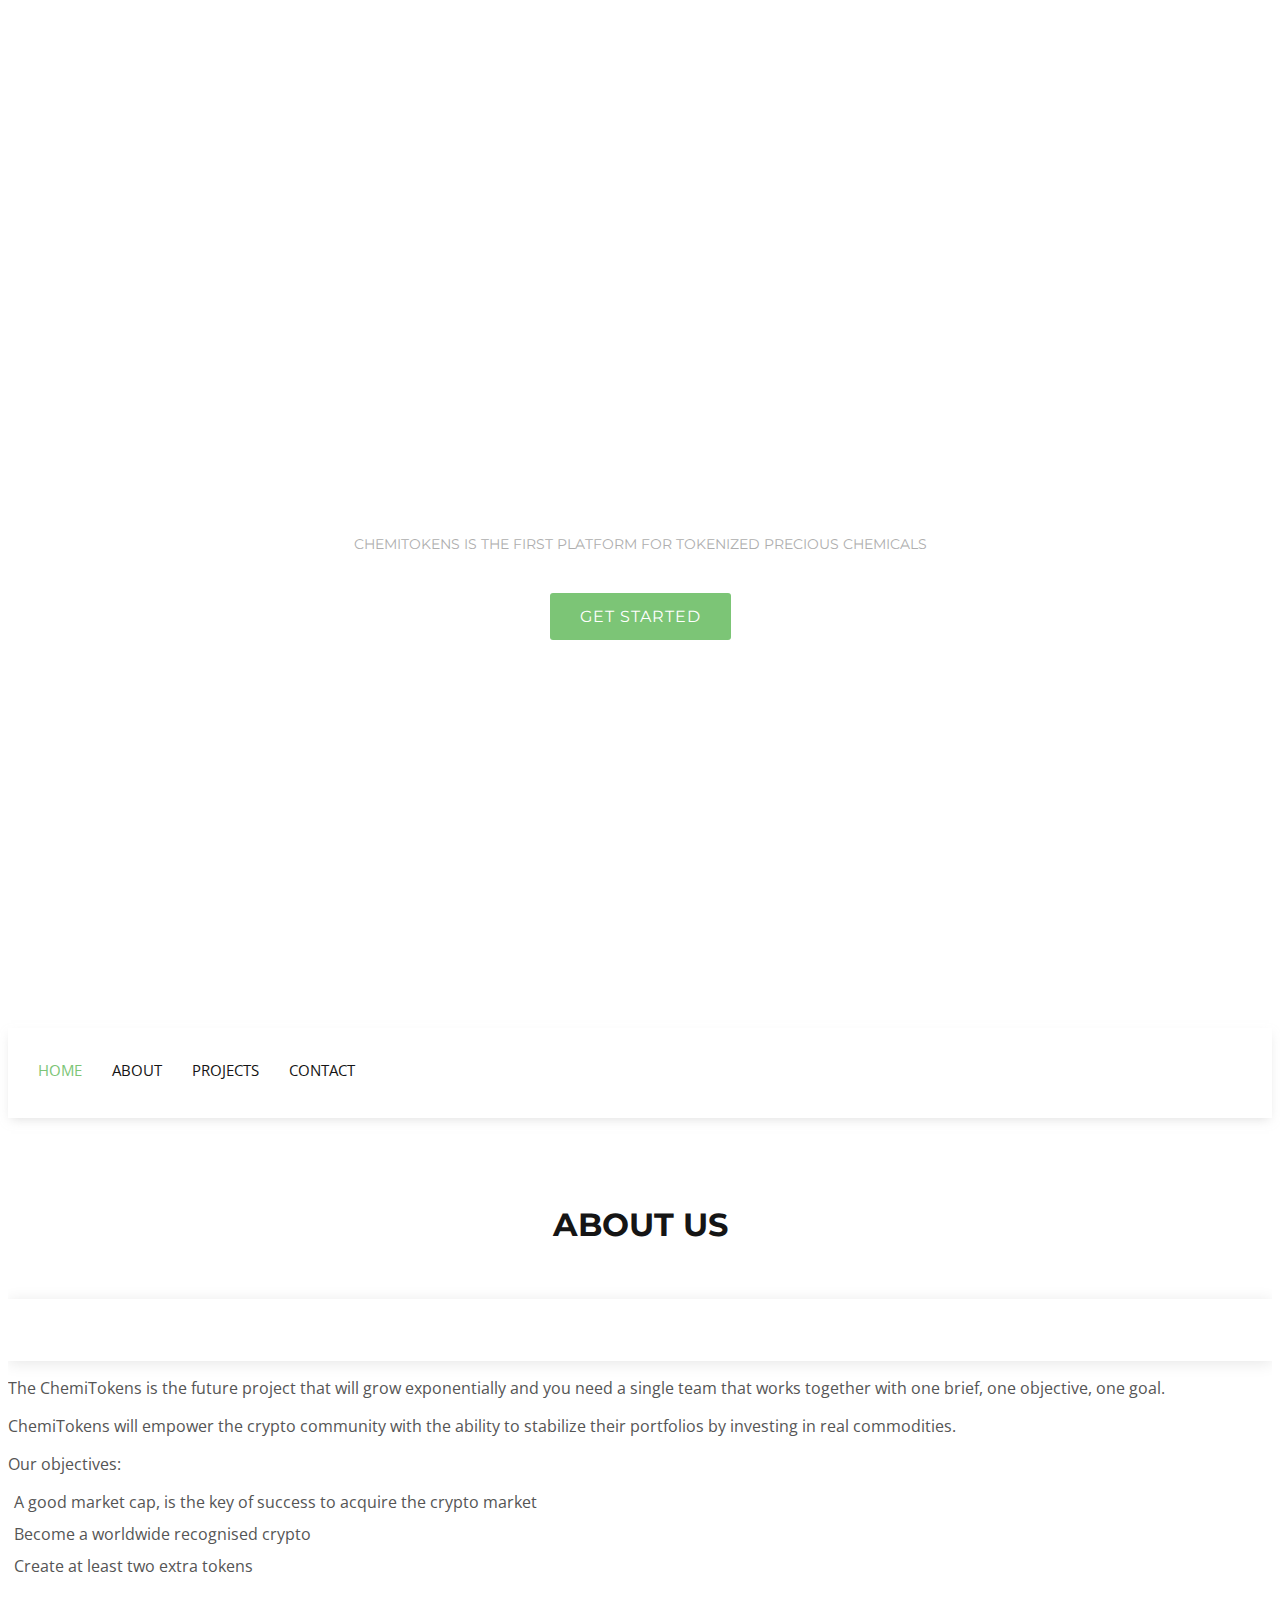
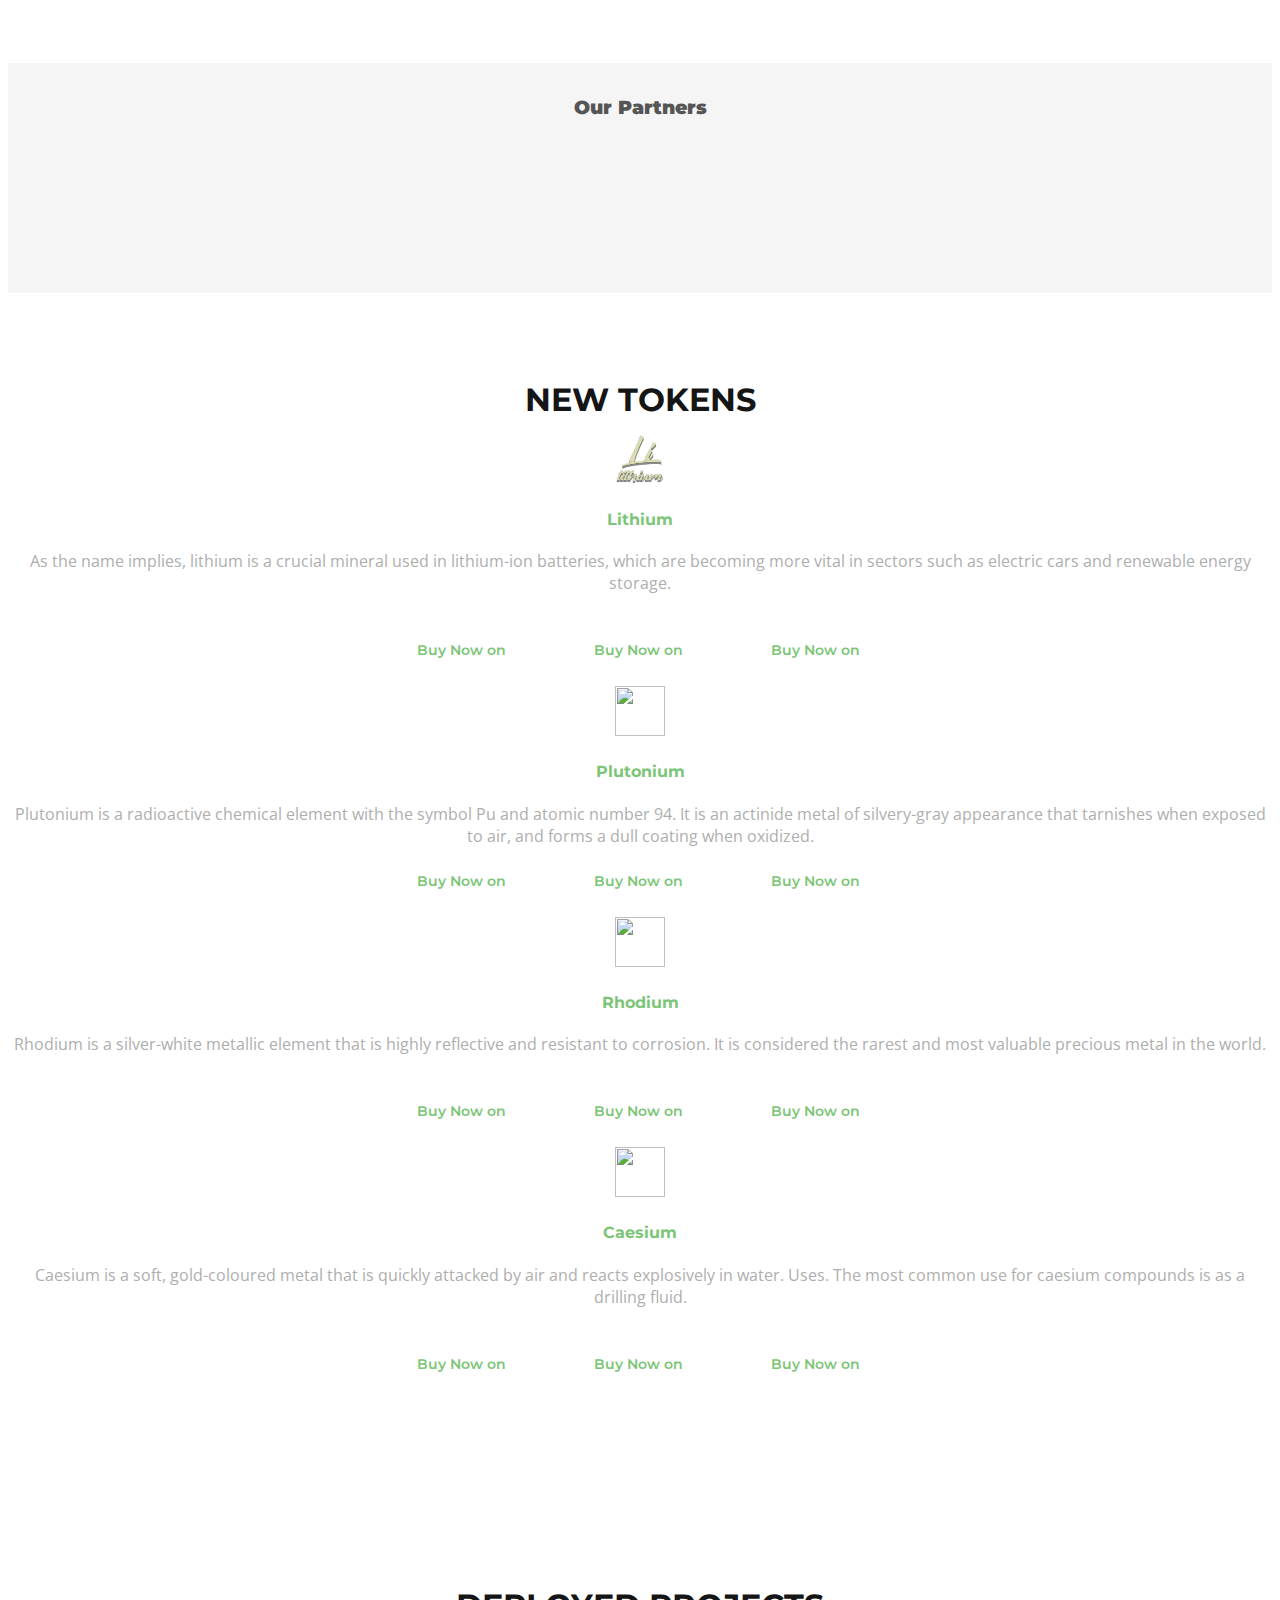
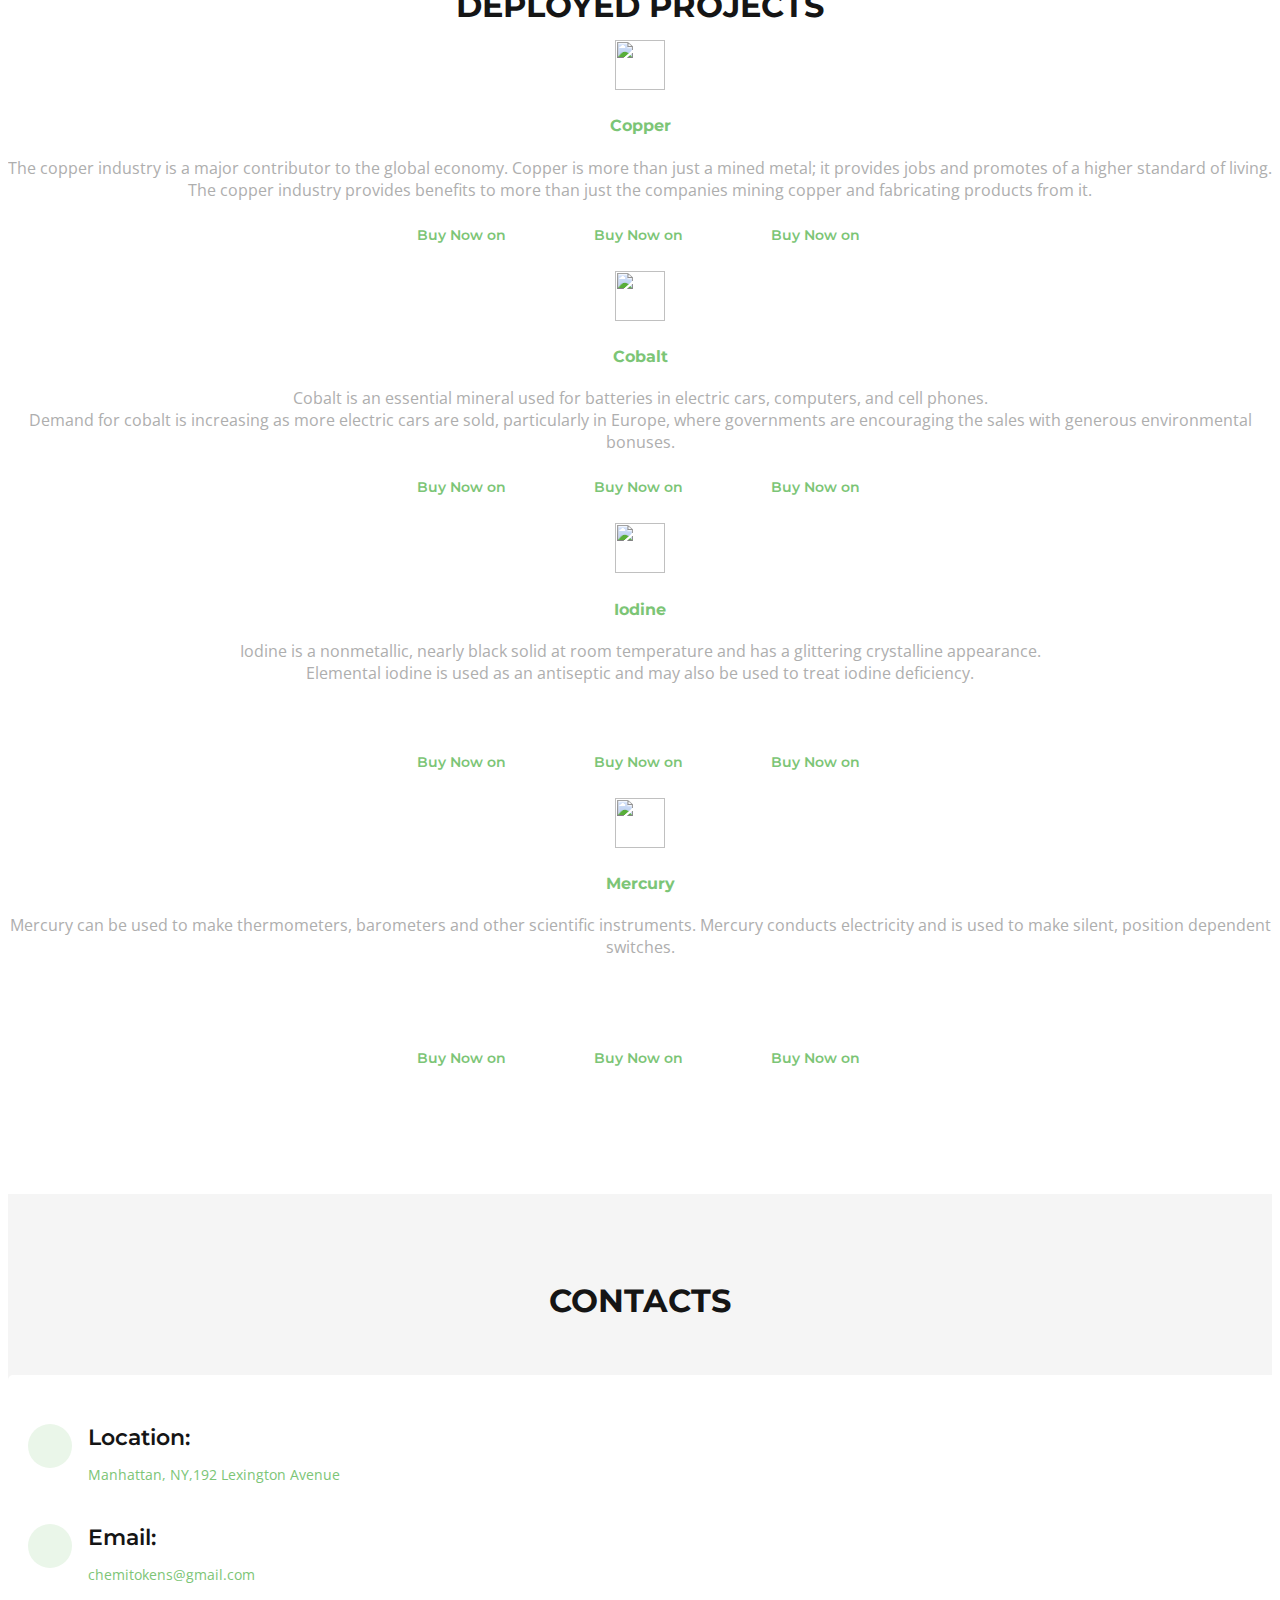
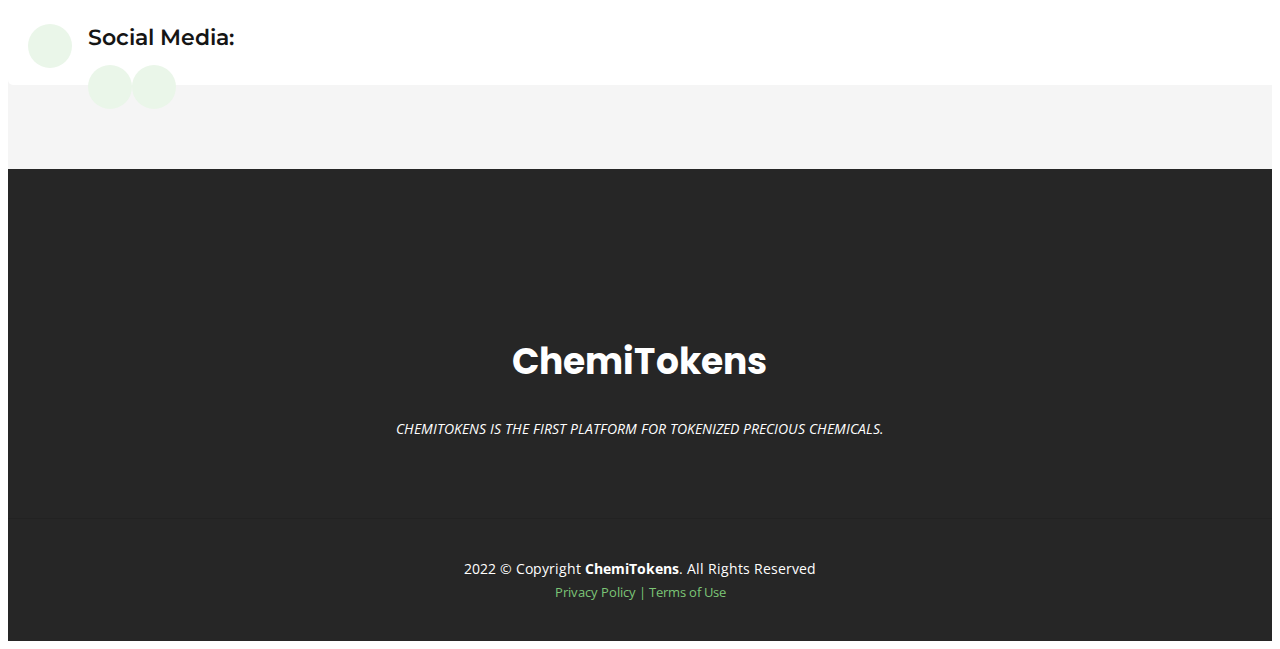
==== commit a0dd20ff: "Update index.html" ====
--- a/index.html
+++ b/index.html
@@ -350,7 +350,7 @@
 
     <div class="container footer-bottom clearfix">
       <div class="copyright">
-       2021 &copy; Copyright <strong><span>ChemiTokens</span></strong>. All Rights Reserved
+       2022 &copy; Copyright <strong><span>ChemiTokens</span></strong>. All Rights Reserved
       </div>
       <div class="credits">
         <a href="privacy.html">Privacy Policy</a> 
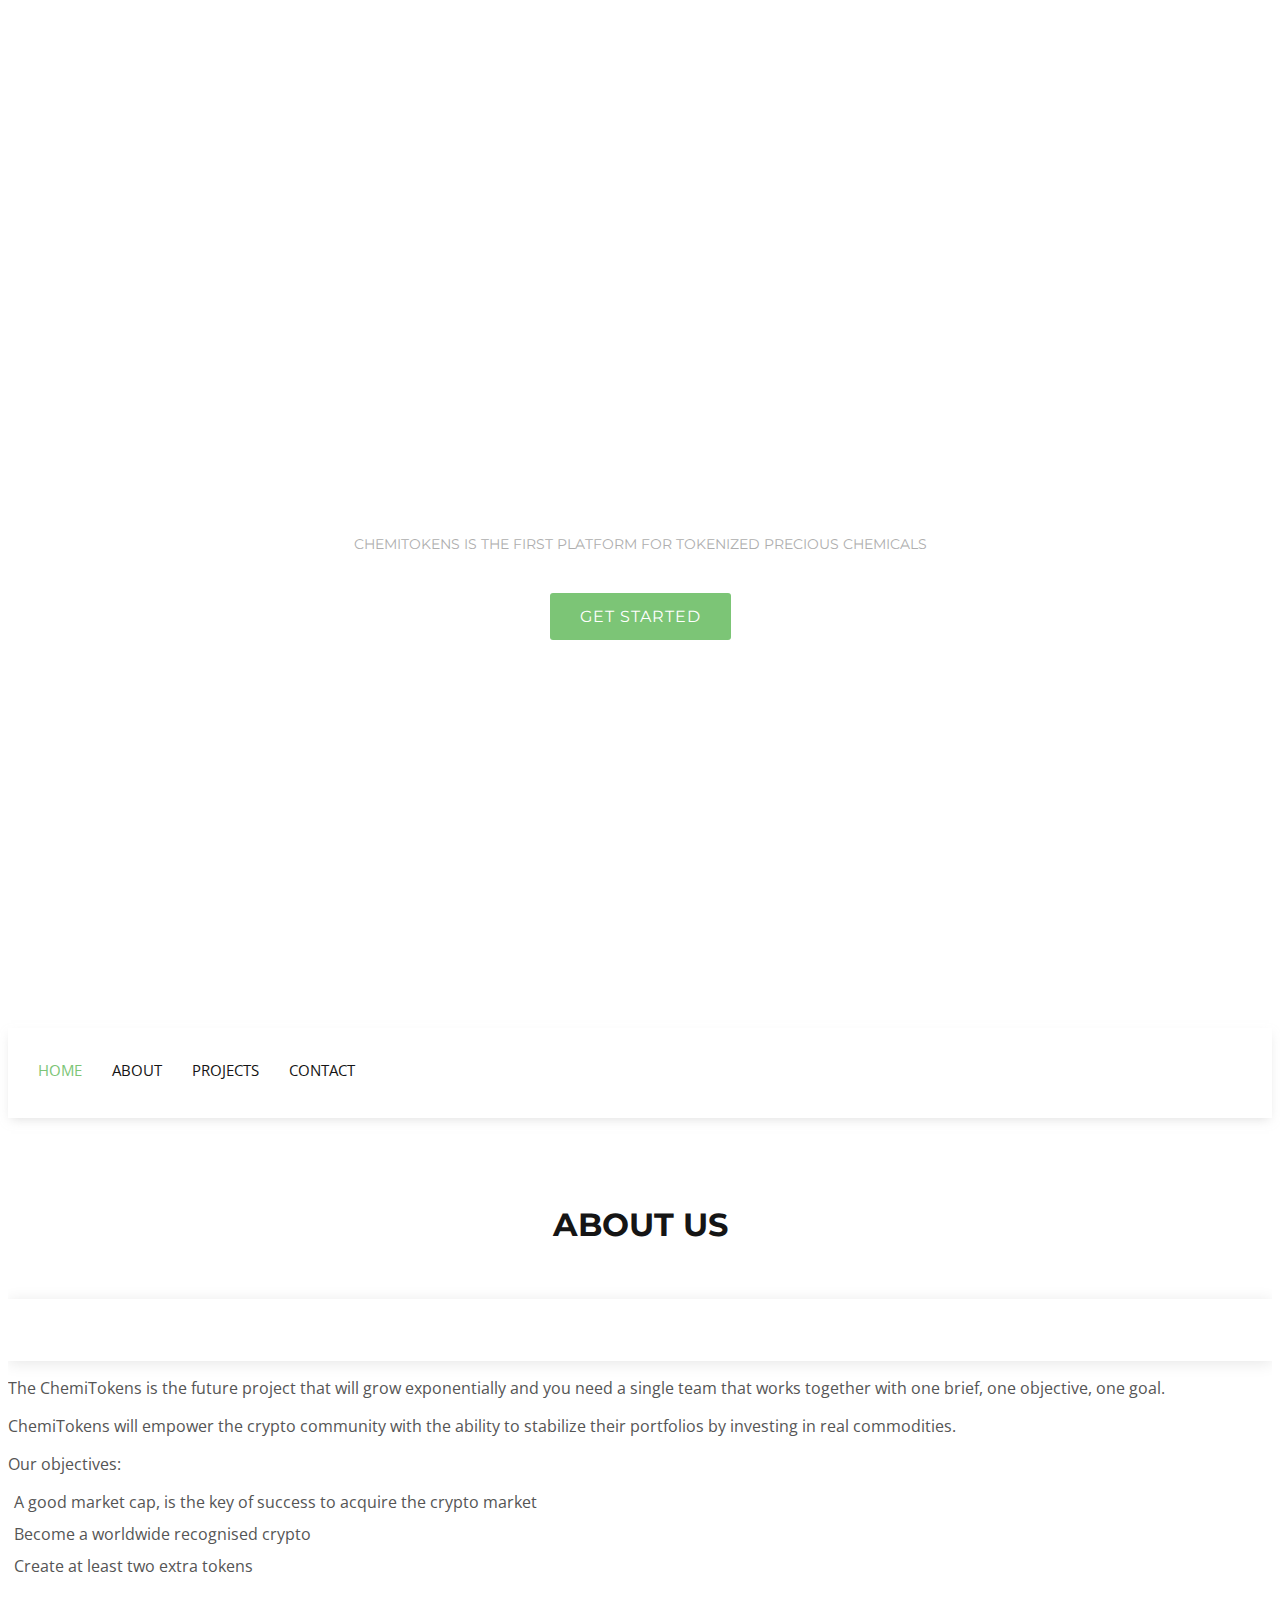
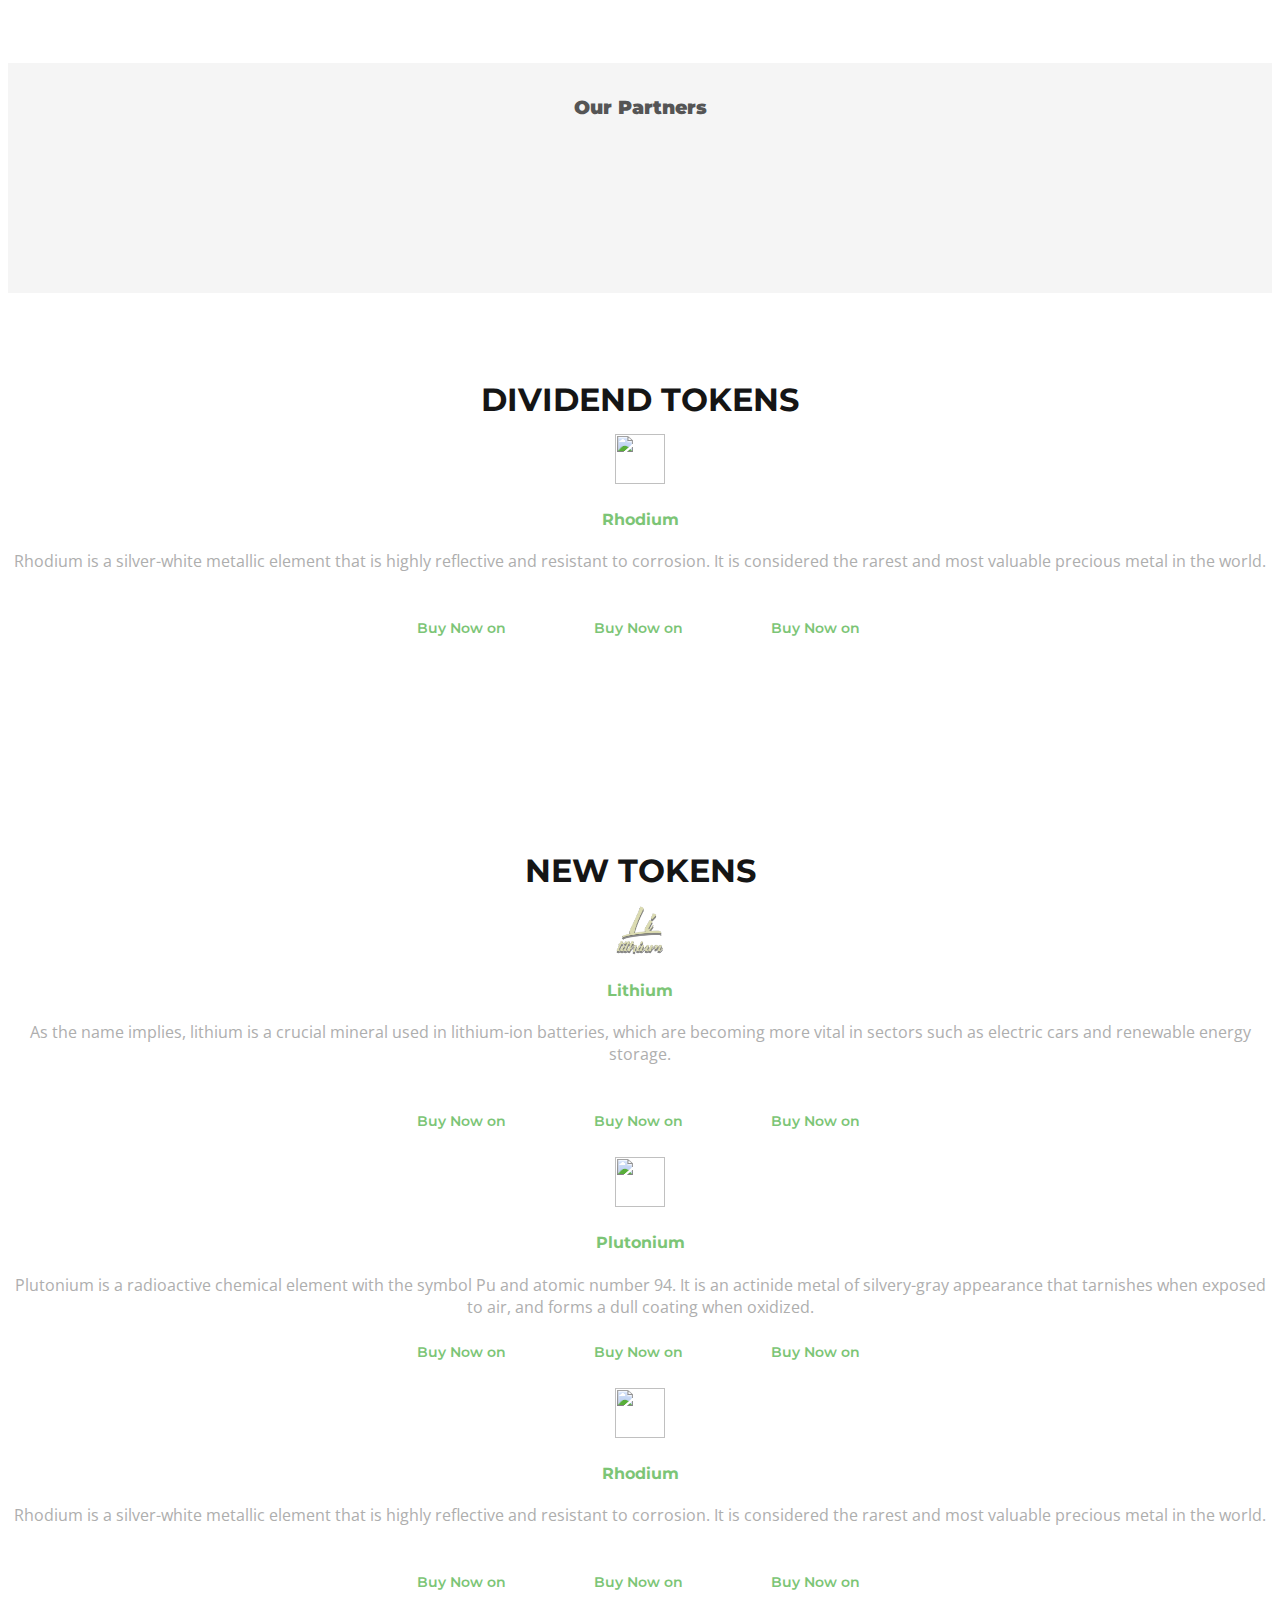
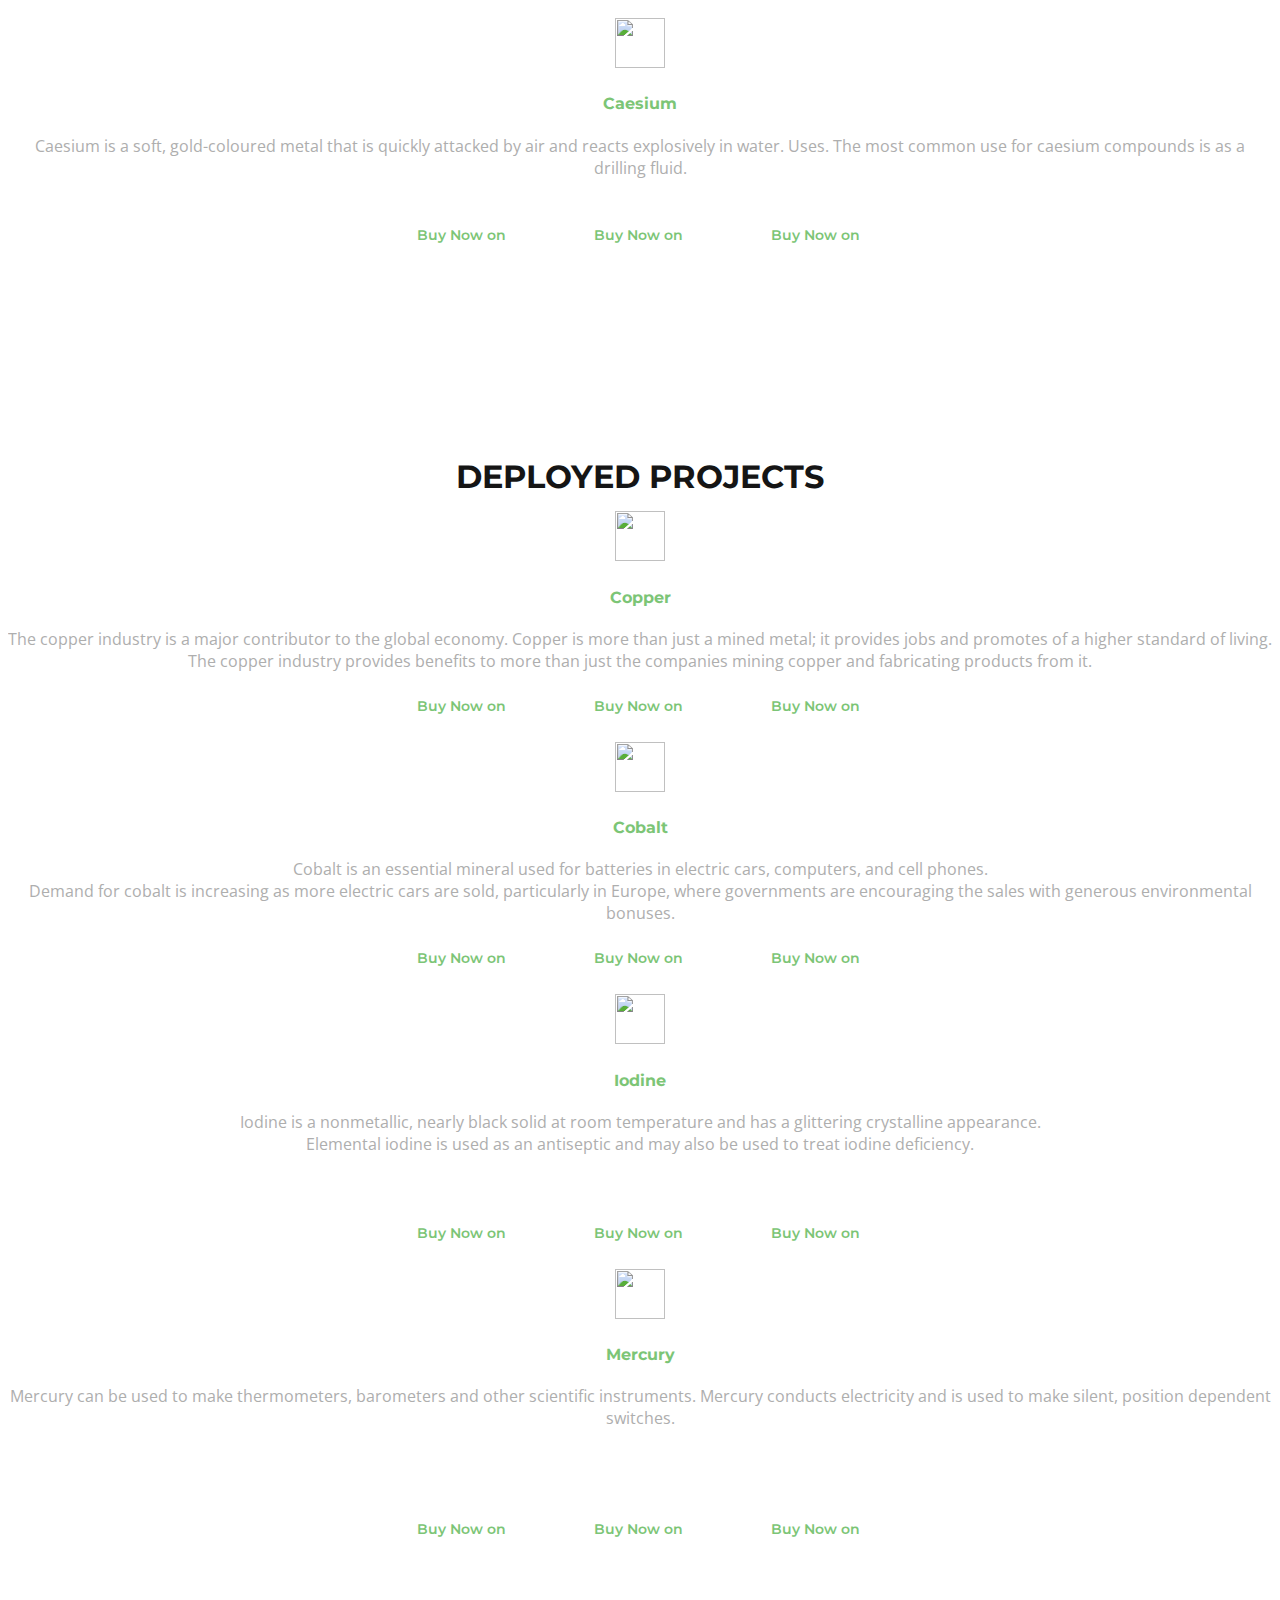
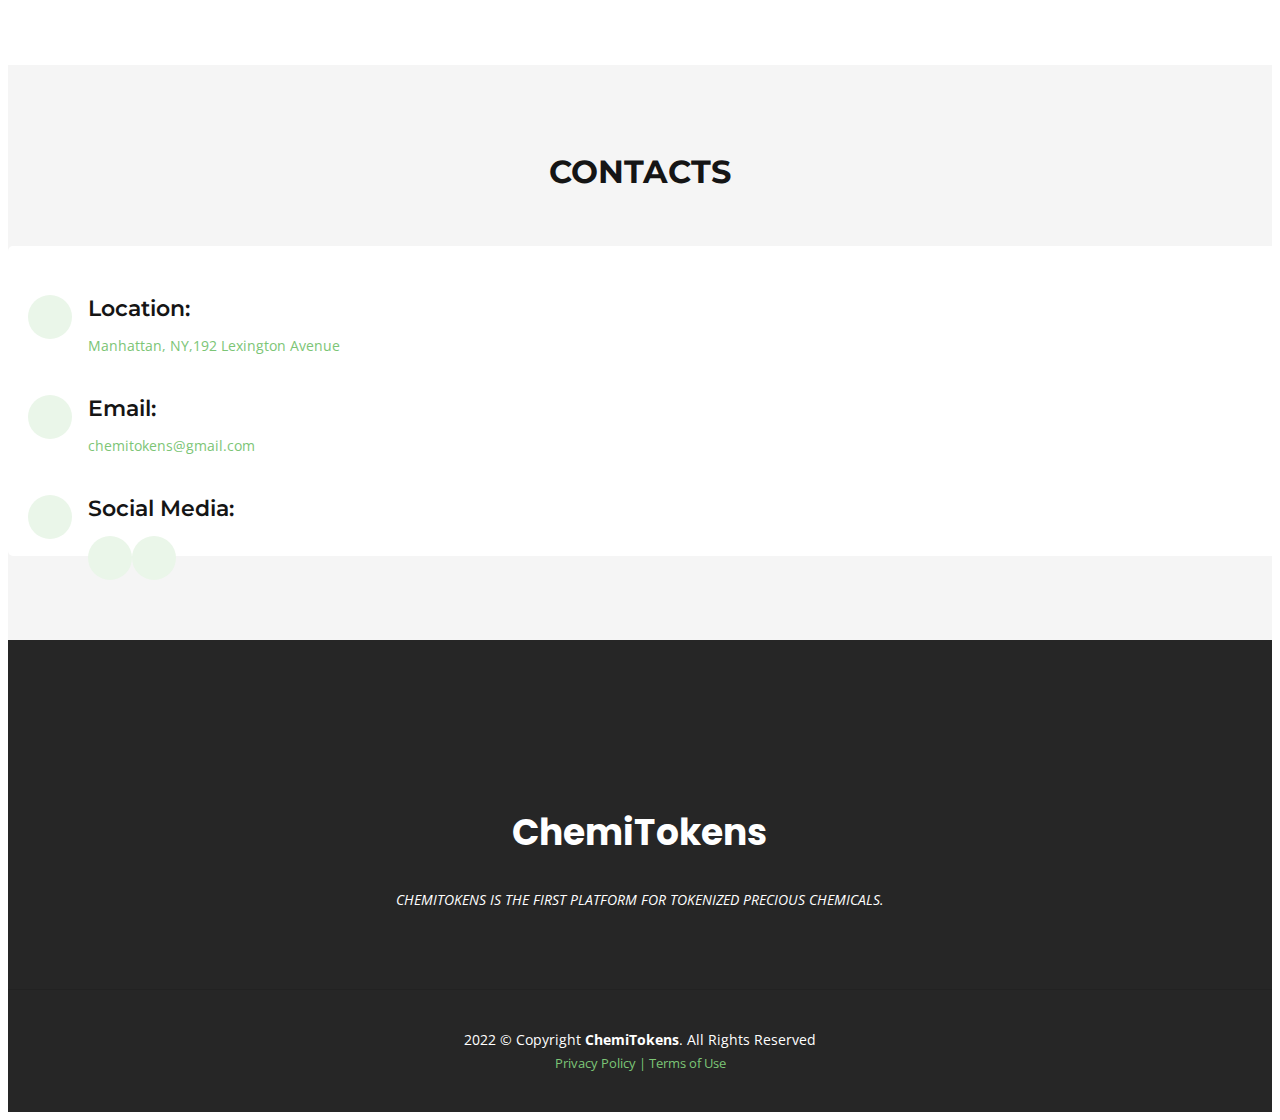
==== commit d34c0aeb: "main" ====
--- a/index.html
+++ b/index.html
@@ -139,6 +139,47 @@
  
          
         </div>
+		    <section id="featured-services" class="featured-services">
+      <div class="container" data-aos="fade-up">
+	   <div class="section-title" data-aos="fade-up">
+          <h2>Dividend Tokens</h2>
+
+        <div class="row">
+    
+		<div class="col-md-4 col-lg-4 d-flex align-items-center-right mb-5 mb-lg-0">
+            <div class="icon-box-new" data-aos="fade-up" data-aos-delay="600">
+            </div>
+         </div>
+
+		  
+		  <div class="col-md-4 col-lg-4 d-flex align-items-center-right mb-5 mb-lg-0">
+            <div class="icon-box-new" data-aos="fade-up" data-aos-delay="600">
+			 <div class="icon"><img src="assets/img/testimonials/rhodium.png" class="testimonial-img" width="50" height="50"></div>
+              
+              <h4 class="title">Rhodium</h4>
+              <p class="description">Rhodium is a silver-white metallic element that is highly reflective and resistant to corrosion. It is considered the rarest and most valuable precious metal in the world.<br><br></p>
+			    <div class="btn-wrap">
+				<a href="https://lobstr.co/trade/xrh:GA765T7V2VHC5MTXN2LNLBKKW3OLISEC7IUGIECAP4WUAXZZRHRVIS2J/USDC:GA5ZSEJYB37JRC5AVCIA5MOP4RHTM335X2KGX3IHOJAPP5RE34K4KZVN/" target="_blank" class="btn-buy" >Buy Now on <img src="assets/img/clients/lobstr.png" class="img-fluid" alt=""></a>
+				<a href="https://scopuly.com/trade/xrh-XLM/GA765T7V2VHC5MTXN2LNLBKKW3OLISEC7IUGIECAP4WUAXZZRHRVIS2J/native" target="_blank" class="btn-buy" >Buy Now on <img src="assets/img/clients/scopuly.png" class="img-fluid" alt=""></a>
+				<a href="https://stellarport.io/exchange/GA765T7V2VHC5MTXN2LNLBKKW3OLISEC7IUGIECAP4WUAXZZRHRVIS2J/xrh/native/XLM" target="_blank" class="btn-buy" >Buy Now on <img src="assets/img/clients/stellarport.png" class="img-fluid" alt=""></a>
+              </div>
+            </div>
+          </div>
+		  
+          <div class="col-md-4 col-lg-4 d-flex align-items-center-left mb-5 mb-lg-0">
+            <div class="icon-box-new" data-aos="fade-up" data-aos-delay="400">
+
+			</div>
+          </div>
+
+          
+
+         
+
+        </div>
+
+      </div>
+    </section><!-- End Featured Services Section -->
      <!-- ======= Featured Services Section ======= -->
     <section id="featured-services" class="featured-services">
       <div class="container" data-aos="fade-up">
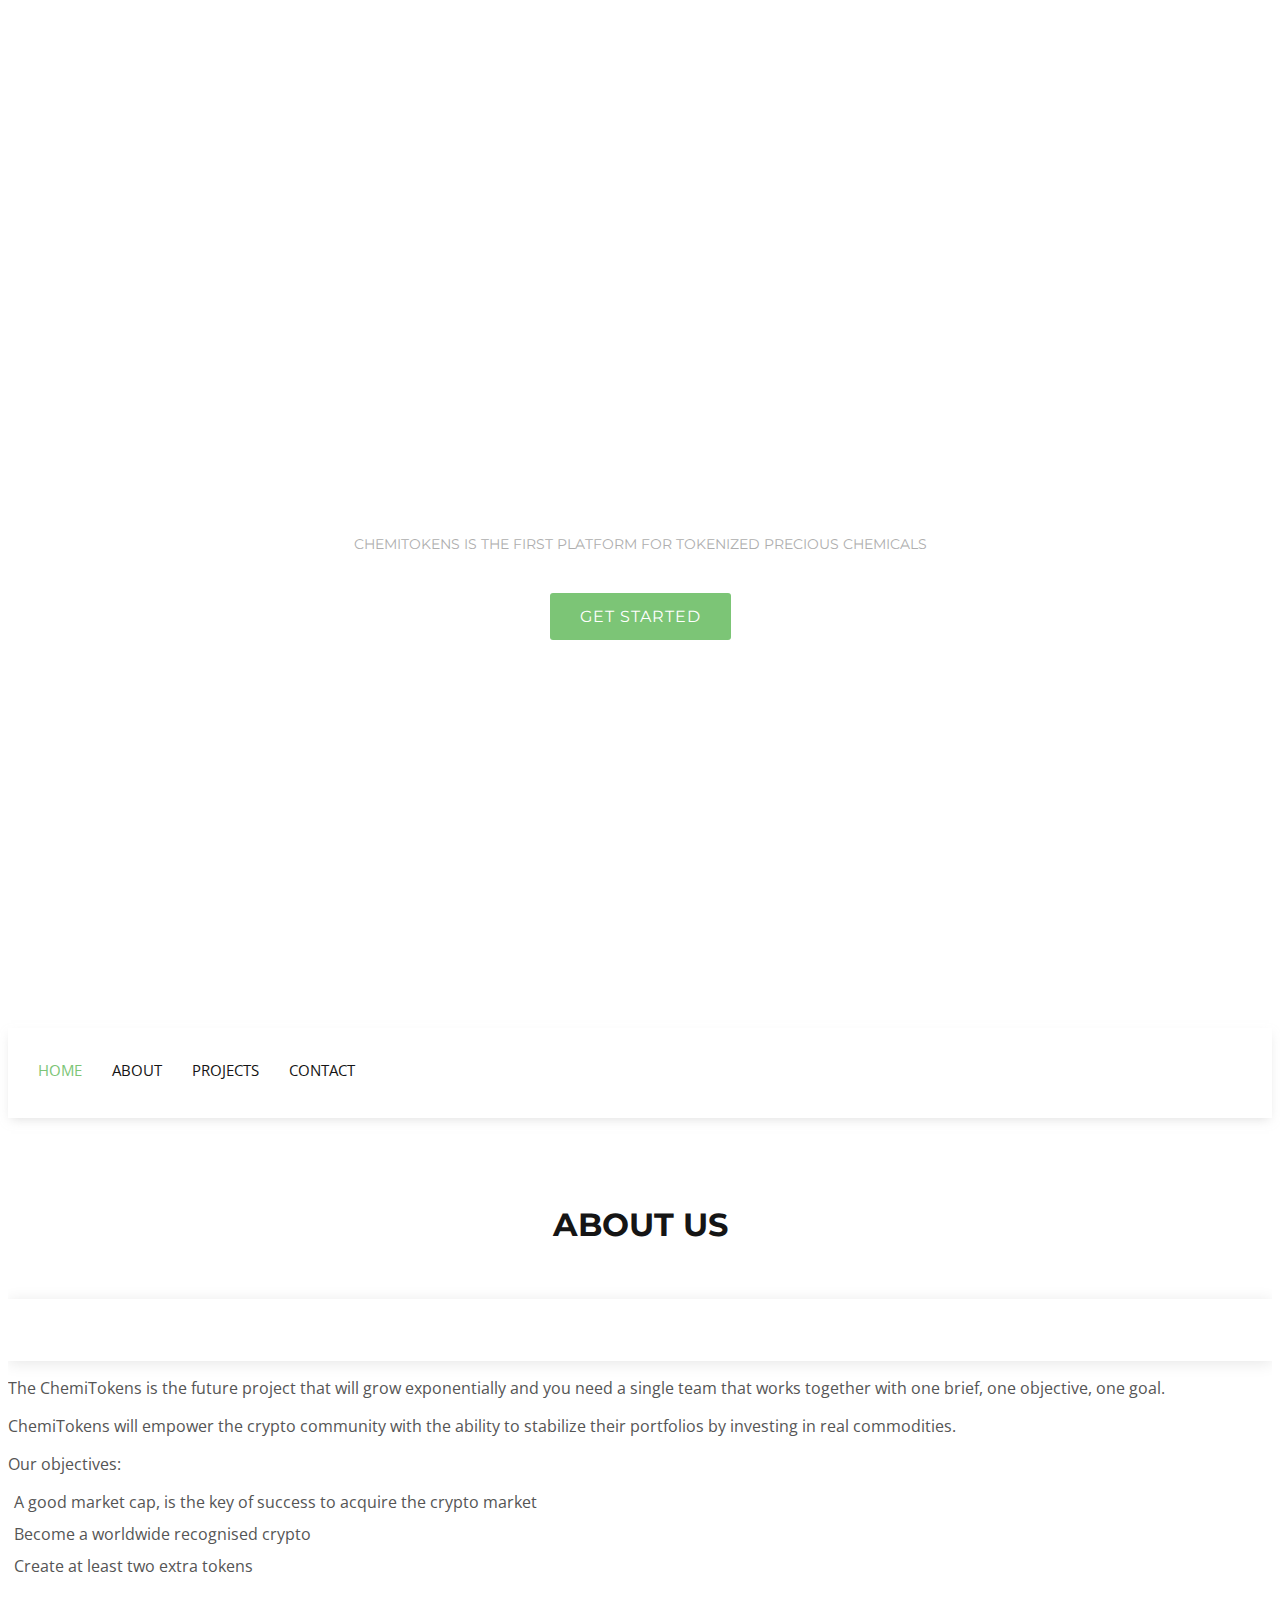
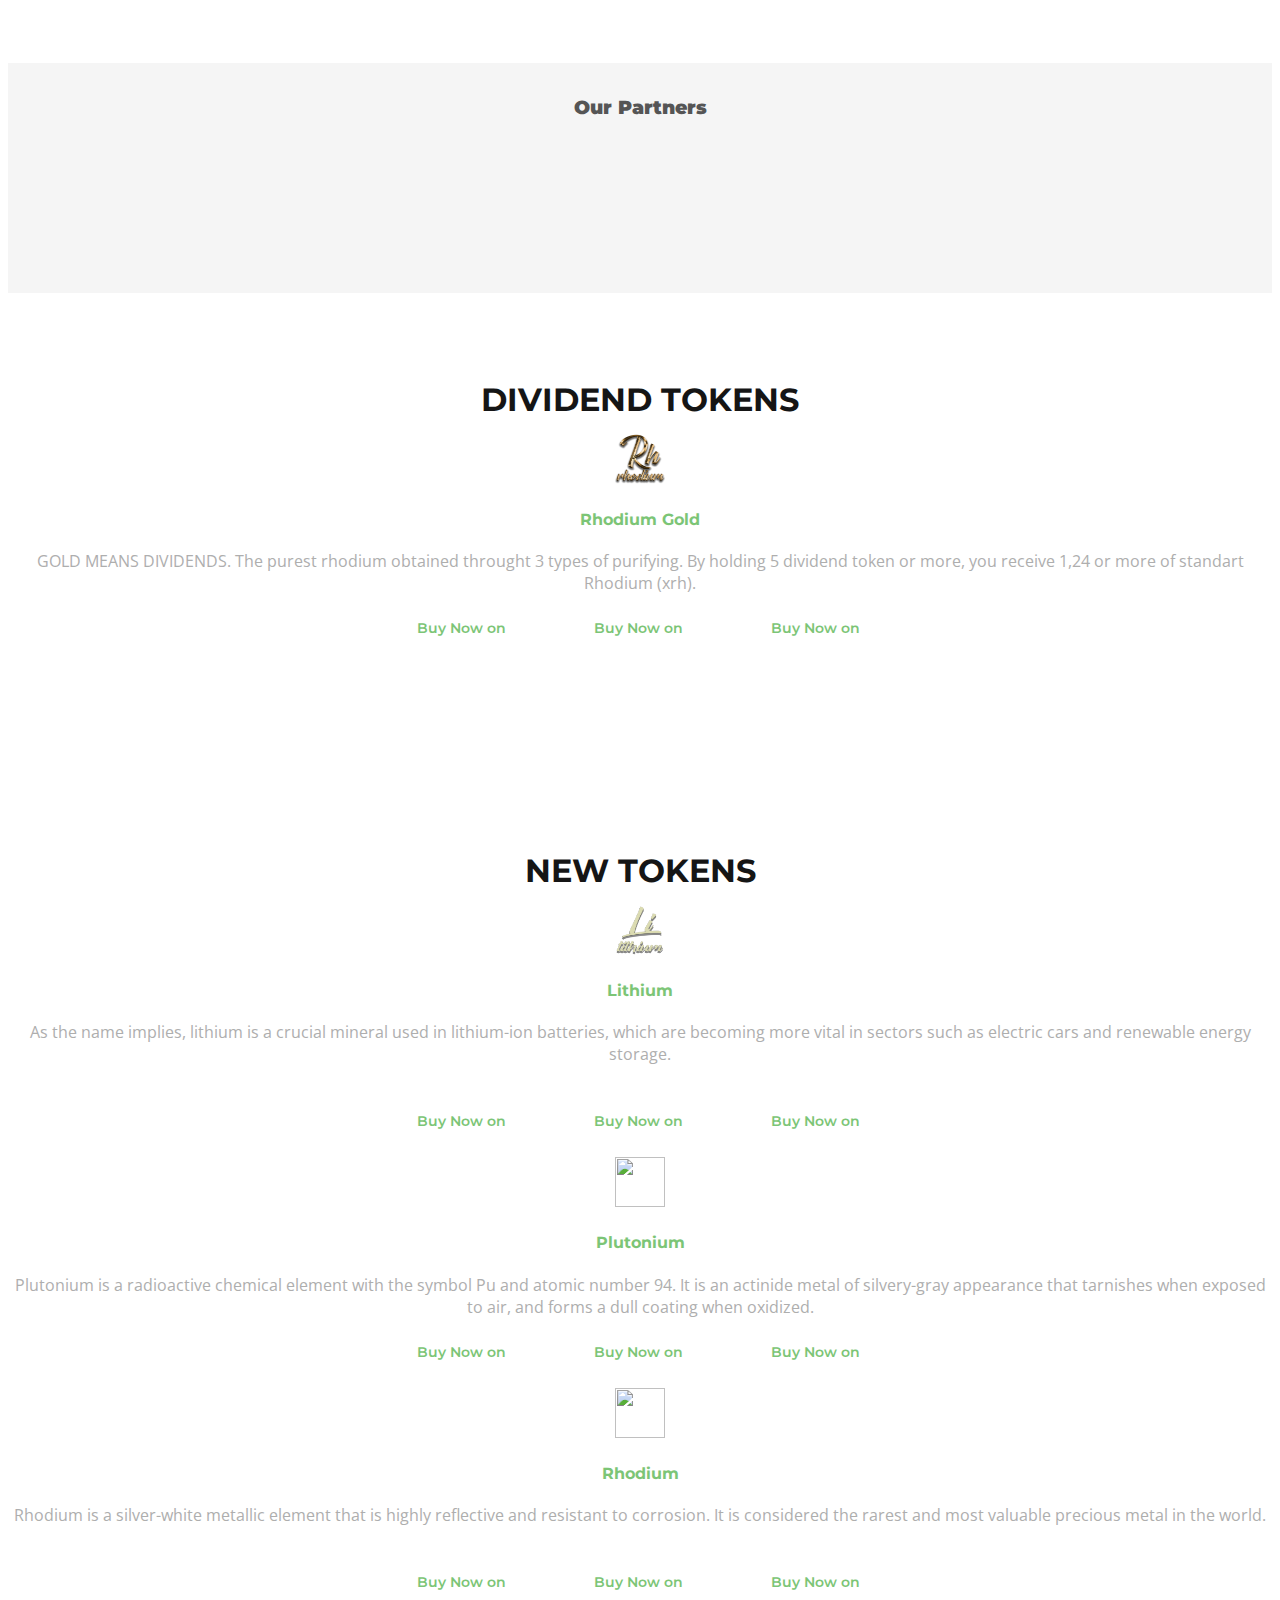
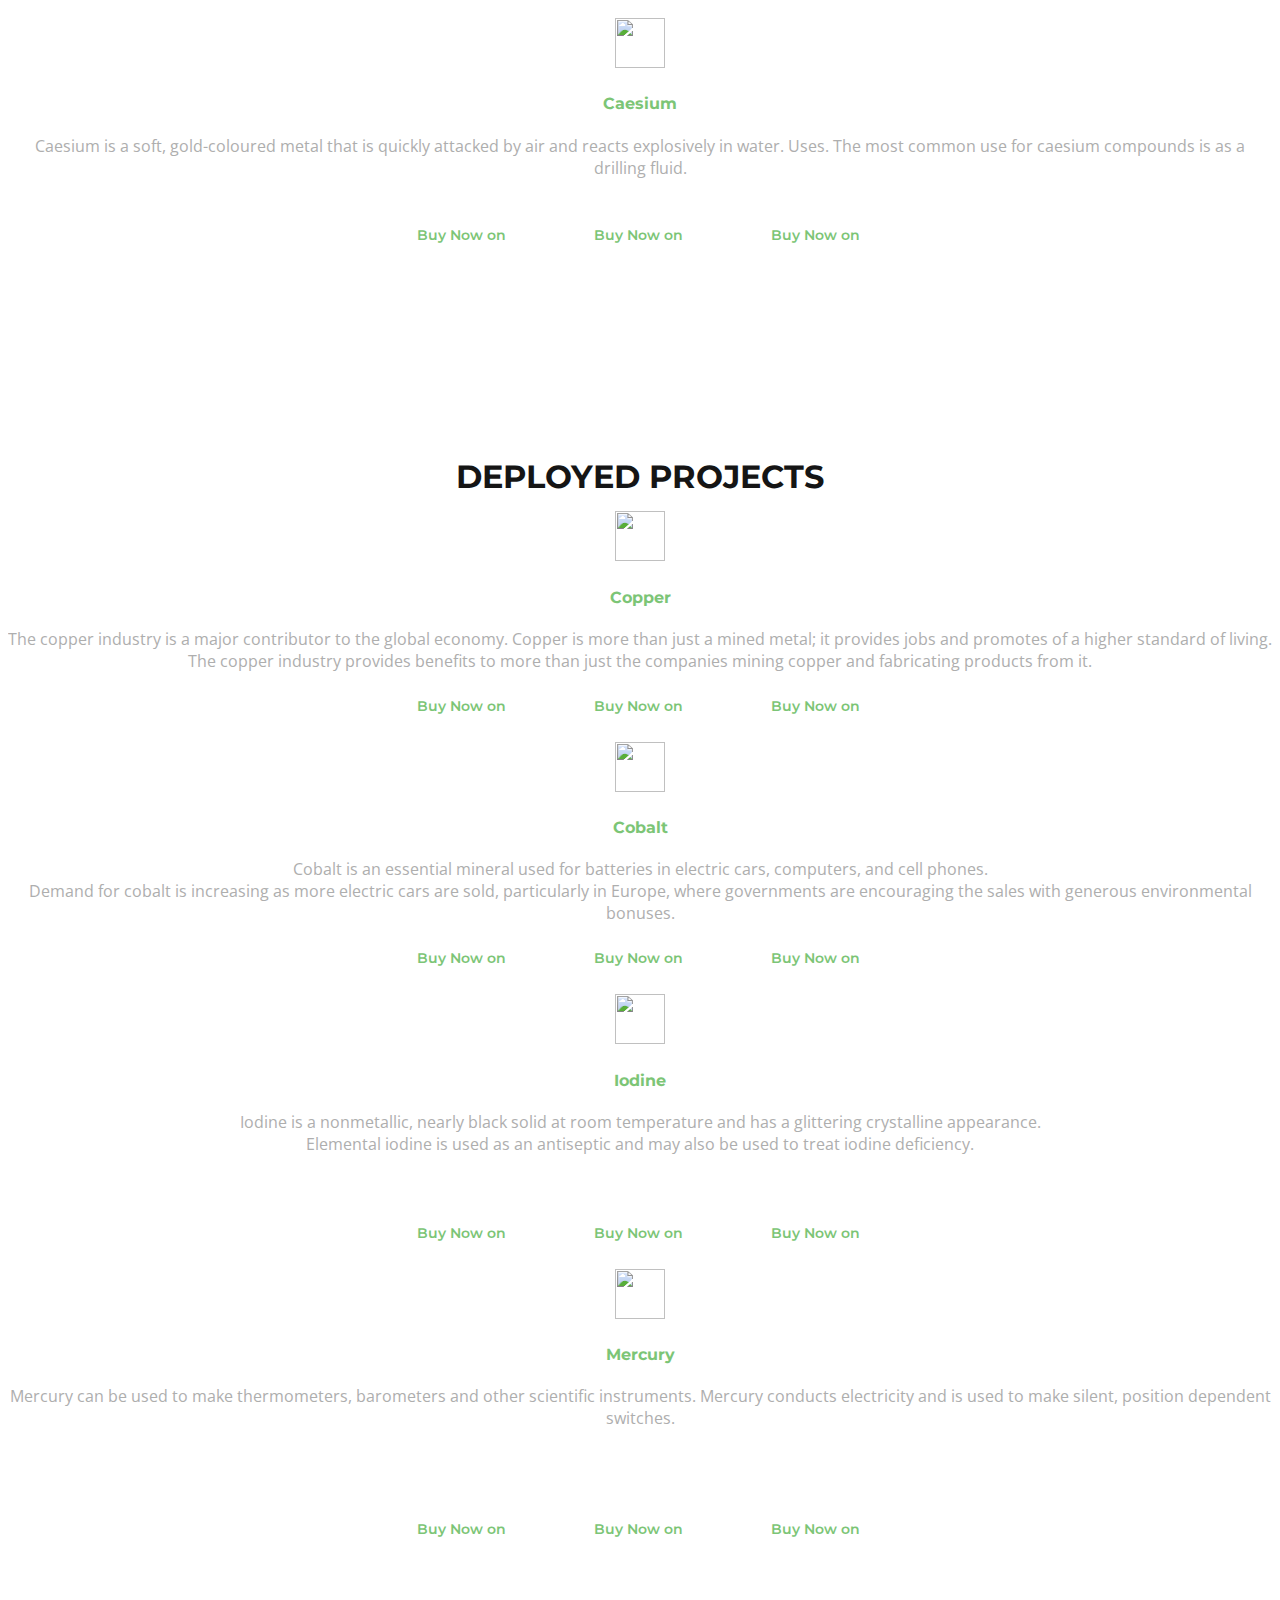
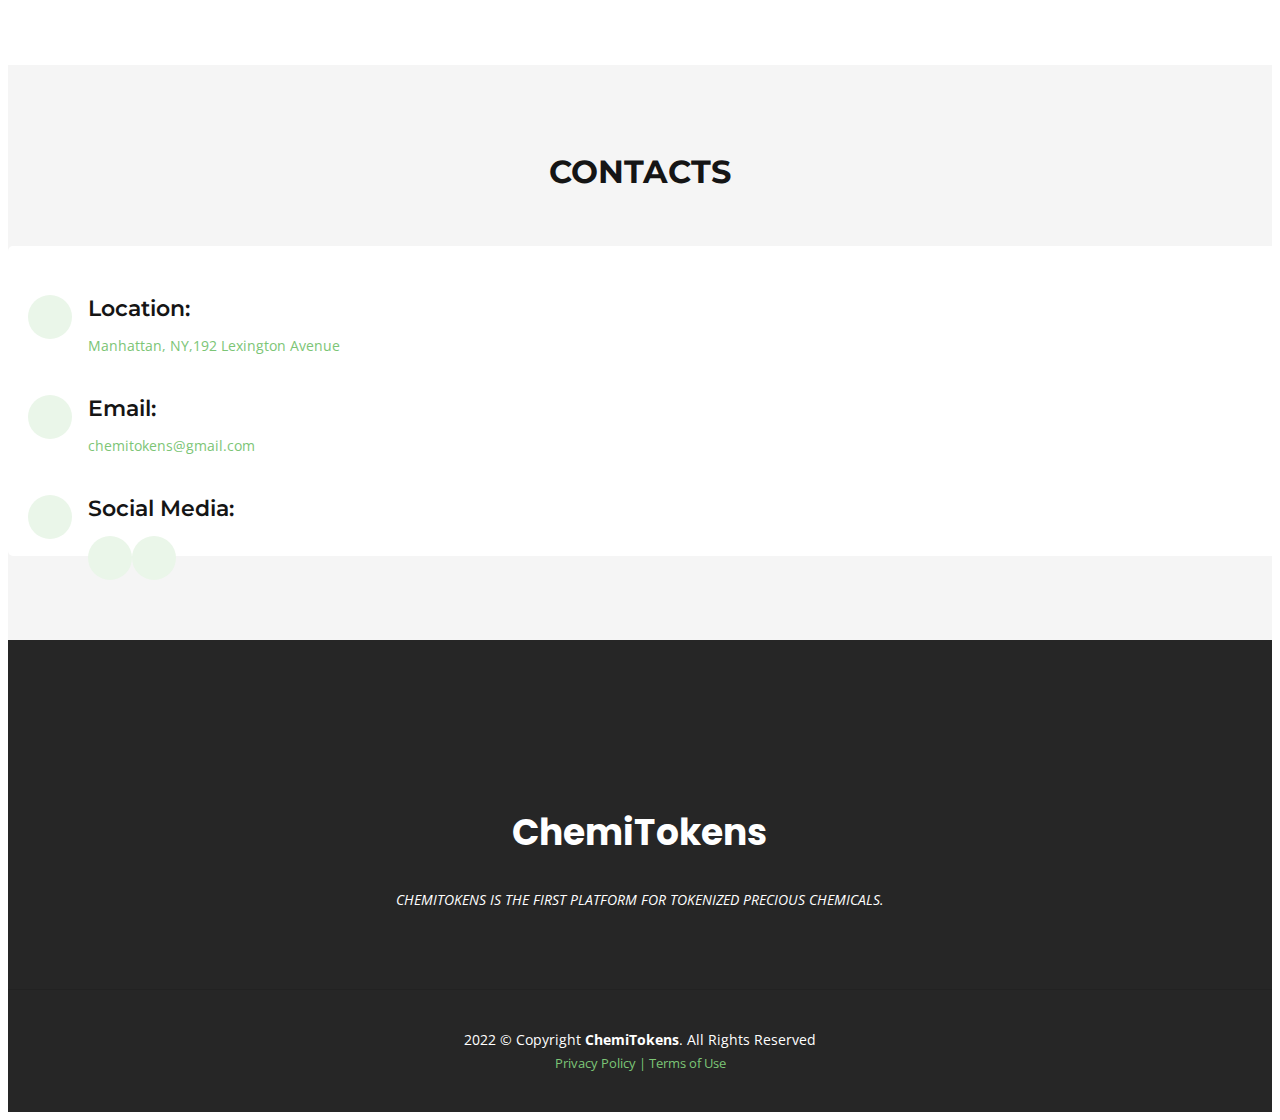
==== commit e24a8ac3: "main" ====
--- a/index.html
+++ b/index.html
@@ -154,14 +154,14 @@
 		  
 		  <div class="col-md-4 col-lg-4 d-flex align-items-center-right mb-5 mb-lg-0">
             <div class="icon-box-new" data-aos="fade-up" data-aos-delay="600">
-			 <div class="icon"><img src="assets/img/testimonials/rhodium.png" class="testimonial-img" width="50" height="50"></div>
+			 <div class="icon"><img src="assets/img/testimonials/rhodiumgold.png" class="testimonial-img" width="50" height="50"></div>
               
-              <h4 class="title">Rhodium</h4>
-              <p class="description">Rhodium is a silver-white metallic element that is highly reflective and resistant to corrosion. It is considered the rarest and most valuable precious metal in the world.<br><br></p>
+              <h4 class="title">Rhodium Gold</h4>
+              <p class="description">GOLD MEANS DIVIDENDS. The purest rhodium obtained throught 3 types of purifying. By holding 5 dividend token or more, you receive 1,24 or more of standart Rhodium (xrh).<br></p>
 			    <div class="btn-wrap">
-				<a href="https://lobstr.co/trade/xrh:GA765T7V2VHC5MTXN2LNLBKKW3OLISEC7IUGIECAP4WUAXZZRHRVIS2J/USDC:GA5ZSEJYB37JRC5AVCIA5MOP4RHTM335X2KGX3IHOJAPP5RE34K4KZVN/" target="_blank" class="btn-buy" >Buy Now on <img src="assets/img/clients/lobstr.png" class="img-fluid" alt=""></a>
-				<a href="https://scopuly.com/trade/xrh-XLM/GA765T7V2VHC5MTXN2LNLBKKW3OLISEC7IUGIECAP4WUAXZZRHRVIS2J/native" target="_blank" class="btn-buy" >Buy Now on <img src="assets/img/clients/scopuly.png" class="img-fluid" alt=""></a>
-				<a href="https://stellarport.io/exchange/GA765T7V2VHC5MTXN2LNLBKKW3OLISEC7IUGIECAP4WUAXZZRHRVIS2J/xrh/native/XLM" target="_blank" class="btn-buy" >Buy Now on <img src="assets/img/clients/stellarport.png" class="img-fluid" alt=""></a>
+				<a href="https://lobstr.co/trade/XRHG:GAC5B37HULV6E2BP4G4MMNDV36W5NAUIZUVAPJGTYPUNQCHLO45XQJLM" target="_blank" class="btn-buy" >Buy Now on <img src="assets/img/clients/lobstr.png" class="img-fluid" alt=""></a>
+				<a href="https://scopuly.com/trade/XRHG-XLM/GAC5B37HULV6E2BP4G4MMNDV36W5NAUIZUVAPJGTYPUNQCHLO45XQJLM/native" target="_blank" class="btn-buy" >Buy Now on <img src="assets/img/clients/scopuly.png" class="img-fluid" alt=""></a>
+				<a href="https://stellarterm.com/exchange/XRHG-GAC5B37HULV6E2BP4G4MMNDV36W5NAUIZUVAPJGTYPUNQCHLO45XQJLM/XLM-native" target="_blank" class="btn-buy" >Buy Now on <img src="assets/img/clients/stellarport.png" class="img-fluid" alt=""></a>
               </div>
             </div>
           </div>
